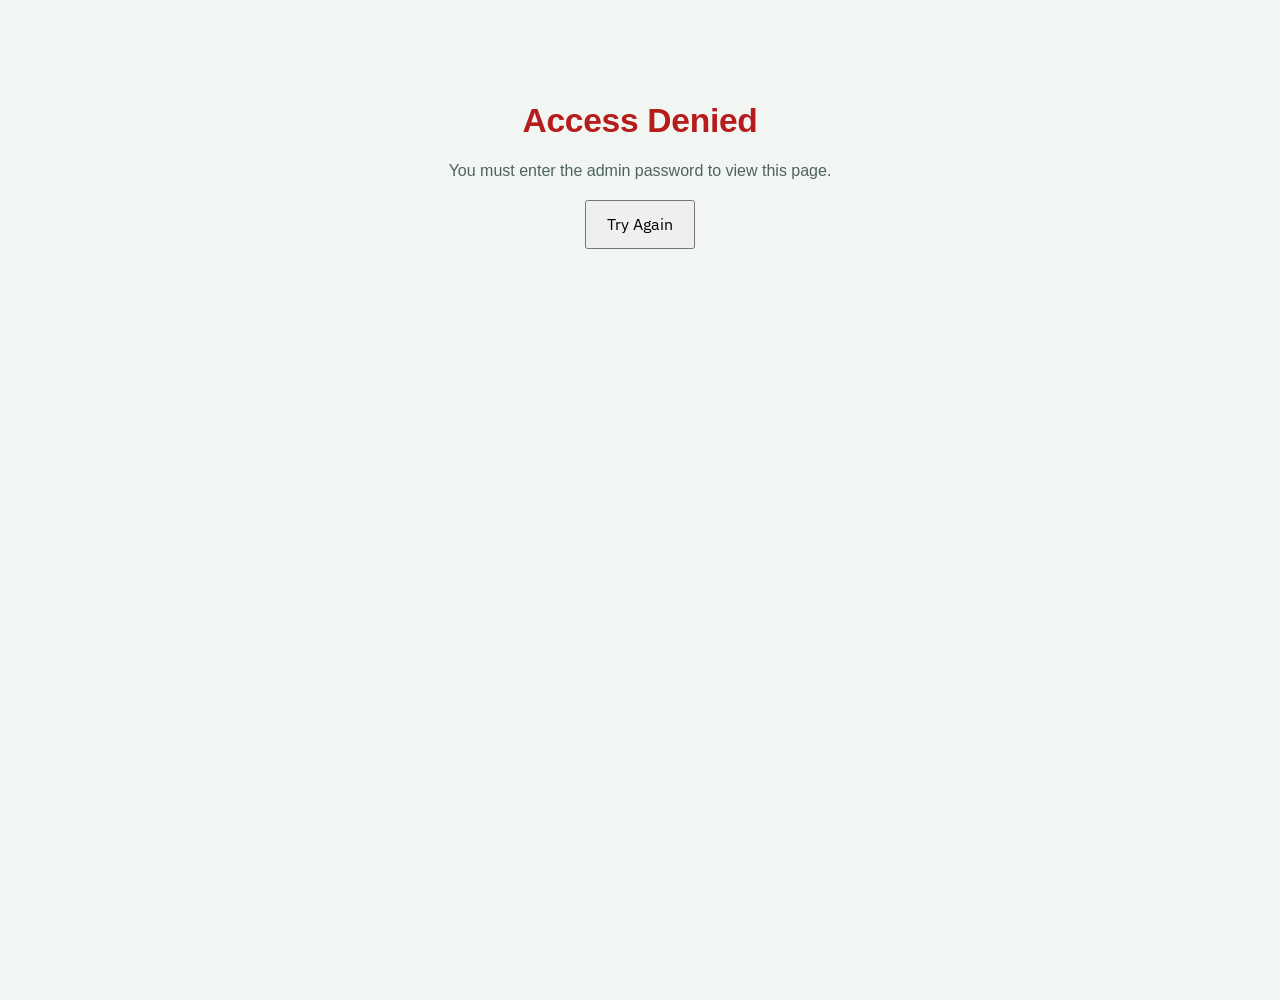
==== admin.html @ ec6393a1 "Initial commit: Galela Frontend" ====
<!DOCTYPE html>
<html lang="en">
<head>
    <meta charset="UTF-8">
    <meta name="viewport" content="width=device-width, initial-scale=1.0">
    <title>Galela Dashboard</title>

    <link rel="preconnect" href="https://fonts.googleapis.com">
    <link rel="preconnect" href="https://fonts.gstatic.com" crossorigin>
    <link rel="stylesheet" href="https://fonts.googleapis.com/css2?family=IBM+Plex+Sans:wght@400;500;600&family=Source+Serif+4:opsz,wght@8..60,600&family=JetBrains+Mono:wght@500&display=swap">

    <link rel="stylesheet" href="style.css">
    <link rel="stylesheet" href="admin.css">
</head>

<body class="dashboard-page">

    <header class="dash-header">
        <div class="dash-container">
            <div>
                <h1 class="dash-title">Galela Dashboard</h1>
                <p class="dash-subtitle">Back-office · form submissions and site analytics</p>
            </div>
            <button id="refresh-btn" class="btn btn-primary" type="button">
                <span class="btn-label">Refresh</span>
            </button>
        </div>
    </header>

    <main class="dash-container">

        <!-- ── Visits ────────────────────────────────── -->
        <section class="dash-section">
            <div class="dash-section-head">
                <h2>Visits <span class="dash-count" id="visits-count">—</span></h2>
            </div>

            <div id="visits-status" class="dash-status" hidden></div>
            <div id="visits-list" class="dash-list"></div>

            <nav class="dash-pagination" data-for="visits">
                <button class="btn btn-outline" data-action="prev" disabled>‹ Prev</button>
                <span class="dash-page-info" id="visits-page-info">—</span>
                <button class="btn btn-outline" data-action="next" disabled>Next ›</button>
            </nav>
        </section>

        <!-- ── Requests ──────────────────────────────── -->
        <section class="dash-section">
            <div class="dash-section-head">
                <h2>Service Requests <span class="dash-count" id="requests-count">—</span></h2>
            </div>

            <div id="requests-status" class="dash-status" hidden></div>
            <div id="requests-list" class="dash-list"></div>

            <nav class="dash-pagination" data-for="requests">
                <button class="btn btn-outline" data-action="prev" disabled>‹ Prev</button>
                <span class="dash-page-info" id="requests-page-info">—</span>
                <button class="btn btn-outline" data-action="next" disabled>Next ›</button>
            </nav>
        </section>

    </main>

    <script src="admin.js"></script>
</body>
</html>
---- style.css ----
/*=====================================
  ROOT VARIABLES
=====================================*/
:root {
    /* Surfaces */
    --paper: #f2f6f2;
    --paper-deep: #e3ebe5;
    --panel: #fafcfa;

    /* Text */
    --ink: #1a2c26;
    --ink-soft: #4e635c;
    --ink-faint: #7e8f88;

    /* Lines */
    --line: #c7d2c8;

    /* Accents */
    --cobalt: #2b4c82;
    --violet: #6C4092;
    --amber: #DE9F3B;
    --clay: #A85F35;

    /* Navbar gradient */
    --nav-blue: #00BFFF;
    --nav-green: #663399;

    /* Navbar tokens */
    --nav-text: #0a1a1f;
    --nav-divider: rgba(0, 0, 0, .15);

    /* Purple glow (used everywhere for consistency) */
    --glow: 200, 162, 255;

    /* Shape */
    --radius: 12px;
    --radius-sm: 6px;
    --radius-lg: 20px;

    /* Layout */
    --container-max: 1400px;
    --container-pad: 1.5rem;
    --nav-row-gap: 0.75rem;

     /* Fonts */
    --font-body: 'Inter', system-ui, -apple-system, 'Segoe UI', sans-serif;
    --font-display: 'Fraunces', Georgia, 'Times New Roman', serif;
    --font-mono: 'JetBrains Mono', ui-monospace, Menlo, monospace;

    /* Brand */
    --brand: #2b4c82;
    --brand-soft: #6C4092;
    --brand-dark: #1c345c;

    /* Line variations */
    --line-strong: #b8c4bd;
    --line-soft: #e5ebe7;

    /* States */
    --success: #2f9e5c;
    --success-dark: #053d1c;
    --danger: #c0392b;
    --danger-dark: #7a1f15;

    /* Motion */
    --dur-fast: .18s;
    --dur-mid: .28s;
    --ease-out: cubic-bezier(.2, .8, .3, 1);
    --ease-bounce: cubic-bezier(.2, .9, .3, 1.15);

    /* Font size for logo (already in file, keep) */
    --logo-size: 58px;

}

/*=====================================
  BASE
=====================================*/
*,
*::before,
*::after {
    box-sizing: border-box;
}

html {
    scroll-padding-top: 120px;
    -webkit-text-size-adjust: 100%;
    scroll-behavior: smooth;
}

body {
    margin: 0;
    background: var(--paper);
    color: var(--ink);
    font-family: 'IBM Plex Sans', system-ui, -apple-system, 'Segoe UI', sans-serif;
    line-height: 1.6;
    font-size: 16px;
    min-height: 100vh;
    -webkit-font-smoothing: antialiased;
    -moz-osx-font-smoothing: grayscale;
}

a {
    text-decoration: none;
    color: inherit;
}

img {
    max-width: 100%;
    height: auto;
    display: block;
}

button {
    font: inherit;
    cursor: pointer;
}

/* Headings */
h1, h2, h3, h4 {
    line-height: 1.25;
    color: var(--ink);
    margin: 0 0 1rem;
    font-weight: 650;
    letter-spacing: -0.3px;
}

h1 { font-size: clamp(1.75rem, 3.5vw, 2.6rem); }
h2 { font-size: clamp(1.5rem, 2.8vw, 2.1rem); }
h3 { font-size: clamp(1.15rem, 2vw, 1.4rem); }
h4 { font-size: 1.05rem; }

p {
    margin: 0 0 1rem;
    color: var(--ink-soft);
}

ul {
    margin: 0 0 1.25rem;
    padding-left: 1.35rem;
}

li {
    margin-bottom: 0.4rem;
    color: var(--ink-soft);
}

strong {
    color: var(--ink);
    font-weight: 650;
}

/*=====================================
  CONTAINER
=====================================*/
.container {
    width: 100%;
    max-width: var(--container-max);
    margin: 0 auto;
    padding-inline: var(--container-pad);
}

/*=====================================
  BUTTONS (global)
=====================================*/
.btn {
    display: inline-flex;
    align-items: center;
    justify-content: center;
    gap: 0.5rem;

    padding: 0.75rem 1.5rem;
    border-radius: 999px;
    font-size: 0.95rem;
    font-weight: 550;
    letter-spacing: 0.2px;
    text-decoration: none;
    border: 1.5px solid transparent;
    cursor: pointer;

    transition:
        transform .2s ease,
        background .25s ease,
        border-color .25s ease,
        box-shadow .3s ease,
        color .25s ease;
}

.btn:hover { transform: translateY(-2px); }
.btn:active { transform: translateY(0); }

.btn:focus-visible {
    outline: 2px solid rgba(var(--glow), .9);
    outline-offset: 4px;
}

.btn-primary {
    background: linear-gradient(135deg, var(--nav-blue), var(--nav-green));
    color: #fff;
    box-shadow: 0 8px 20px rgba(0, 0, 0, .18);
}

.btn-primary:hover {
    box-shadow: 0 12px 28px rgba(0, 0, 0, .25);
    filter: brightness(1.06);
}

.btn-whatsapp {
    background: #25D366;
    color: #fff;
    box-shadow: 0 6px 16px rgba(37, 211, 102, .35);
}

.btn-whatsapp:hover {
    background: #1ebe5a;
    box-shadow: 0 8px 22px rgba(37, 211, 102, .45);
}

.btn-call {
    background: rgba(255, 255, 255, .12);
    color: #fff;
    border-color: rgba(255, 255, 255, .55);
    backdrop-filter: blur(6px);
    -webkit-backdrop-filter: blur(6px);
}

.btn-call:hover {
    background: rgba(255, 255, 255, .22);
    border-color: #fff;
}

/*=====================================
  NAVBAR SHELL
=====================================*/
.navbar {
    position: sticky;
    top: 0;
    z-index: 1000;
    color: var(--nav-text);

    background: linear-gradient(
        90deg,
        var(--nav-blue) 0%,
        #3a7fbe 50%,
        var(--nav-green) 100%
    );

    border-top: 1px solid rgba(255, 255, 255, .35);
    box-shadow:
        0 1px 0 rgba(255, 255, 255, .25) inset,
        0 2px 8px rgba(0, 0, 0, .10);

    transition: background .35s ease, box-shadow .35s ease;
 
}

.navbar.is-scrolled {
    background: rgba(240, 245, 250, .78);
    backdrop-filter: blur(14px) saturate(1.15);
    -webkit-backdrop-filter: blur(14px) saturate(1.15);
    border-top-color: rgba(255, 255, 255, .55);
    box-shadow:
        0 1px 0 rgba(255, 255, 255, .35) inset,
        0 6px 24px rgba(10, 26, 31, .10);
}

.nav-container {
    display: flex;
    flex-direction: column;
    gap: var(--nav-row-gap);
    padding-block: 0.75rem;
}

/*=====================================
  NAV — ROW 1
=====================================*/
.nav-top {
    display: grid;
    grid-template-columns: auto 1fr auto;
    align-items: center;
    gap: 1rem;
}

/* Logo */
.logo-wrapper {
    display: flex;
    flex-direction: column;   /* stack: logo on top, text below */
    align-items: center;
    justify-content: center;
    gap: 0.25rem;
    min-width: 0;
    text-decoration: none;
}


.company-logo {
    height: var(--logo-size, 58px);
    width: auto;
    object-fit: contain;
    flex-shrink: 0;

    /* Blow away the white ring by blending into the navbar */
    mix-blend-mode: lighten;

    /* Boost the logo's own colors so they survive the blend */
    filter: brightness(1.15) contrast(1.1) saturate(1.2);

    border-radius: 0;
    background: transparent;
}

.logo-text {
    font-family: Georgia, 'Times New Roman', serif;
    font-size: clamp(0.85rem, 1.6vw, 1.15rem);
    font-weight: 900;
    letter-spacing: 0.5px;
    white-space: nowrap;
}
.logo-text .g1 {
    background: linear-gradient(180deg, #5fd4ff, #2a8cff);
    -webkit-background-clip: text; background-clip: text;
    color: transparent;
}
.logo-text .g2 {
    background: linear-gradient(180deg, #d58bff, #8a3cff);
    -webkit-background-clip: text; background-clip: text;
    color: transparent;
}

/* Tagline */
.nav-tagline {
    margin: 0;
    text-align: center;
    font-size: clamp(0.95rem, 1.6vw, 1.35rem);
    font-weight: 300;
    font-style: italic;
    color: var(--nav-text);
    overflow: hidden;
    text-overflow: ellipsis;
    white-space: nowrap;
}

.nav-tagline em {
    font-style: italic;
    font-weight: 600;
    color: var(--nav-text);
}

/* Search */
.nav-search {
    position: relative;
    display: flex;
    align-items: center;
    justify-self: end;
    gap: 0.5rem;
    color: var(--nav-text);
}

.nav-search-toggle {
    display: none;
    background: none;
    border: none;
    color: var(--nav-text);
    padding: 6px;
    border-radius: 50%;
    align-items: center;
    justify-content: center;
    transition: background .2s ease, transform .15s ease;
}

.nav-search-toggle:hover {
    background: rgba(0, 0, 0, .08);
    transform: scale(1.05);
}

.nav-search-toggle .icon-close { display: none; }
.nav-search.open .nav-search-toggle .icon-search { display: none; }
.nav-search.open .nav-search-toggle .icon-close  { display: block; }

.nav-search-form {
    display: flex;
    align-items: center;
    position: relative;
}

.nav-search-form input {
    background: transparent;
    border: none;
    border-bottom: 1px solid var(--nav-text);
    color: var(--nav-text);
    padding: 0.4rem 2rem 0.4rem 0.25rem;
    font-size: 0.95rem;
    outline: none;
    width: clamp(140px, 18vw, 220px);
    transition: width .25s ease, border-color .2s ease;
}

.nav-search-form input::placeholder {
    color: var(--nav-text);
    opacity: 0.7;
}

.nav-search-form input:focus {
    width: clamp(180px, 22vw, 280px);
    border-color: var(--nav-text);
    border-bottom-width: 2px;
}

.nav-search-submit {
    position: absolute;
    right: 0;
    background: none;
    border: none;
    color: var(--nav-text);
    display: flex;
    align-items: center;
    padding: 4px;
    transition: transform .15s ease;
}

.nav-search-submit:hover { transform: scale(1.1); }

/*=====================================
  NAV — ROW 2
=====================================*/
.nav-bottom {
    display: flex;
    align-items: center;
    justify-content: space-between;
    gap: 1rem;
    border-top: 1px solid var(--nav-divider);
    padding-top: 0.75rem;
    flex-wrap: wrap;
}

.nav-menu {
    display: flex;
    align-items: center;
    justify-content: space-between;
    flex: 1 1 auto;
    flex-wrap: wrap;
    gap: 0.5rem;
    list-style: none;
    margin: 0;
    padding: 0;
}

.nav-link {
    position: relative;
    display: inline-flex;
    align-items: center;
    justify-content: center;
    gap: 0.35rem;

    padding: 0.55rem 1.1rem;
    border-radius: 999px;
    font-size: 0.95rem;
    font-weight: 550;
    letter-spacing: 0.1px;

    color: var(--nav-text);
    text-decoration: none;
    background: transparent;
    border: 1.5px solid transparent;

    transition:
        background .25s ease,
        border-color .25s ease,
        box-shadow .3s ease,
        color .25s ease,
        transform .2s ease;
}

.nav-link:hover {
    background: rgba(var(--glow), .14);
    border-color: rgba(var(--glow), .55);
    box-shadow:
        0 0 0 1px rgba(var(--glow), .12),
        0 0 16px rgba(var(--glow), .28),
        inset 0 0 10px rgba(var(--glow), .08);
    transform: translateY(-1px);
}

.nav-link:focus-visible {
    outline: 2px solid rgba(var(--glow), .85);
    outline-offset: 3px;
}

.nav-link.active {
    background: rgba(var(--glow), .16);
    border-color: rgba(var(--glow), .6);
    box-shadow:
        0 0 0 1px rgba(var(--glow), .18),
        0 0 18px rgba(var(--glow), .32);
}

.nav-link.active::before {
    content: "";
    position: absolute;
    left: 50%;
    bottom: -6px;
    width: 5px;
    height: 5px;
    border-radius: 50%;
    background: var(--violet);
    box-shadow: 0 0 8px rgba(var(--glow), .8);
    transform: translateX(-50%);
    animation: dot-pop .4s ease;
}

@keyframes dot-pop {
    from { opacity: 0; transform: translateX(-50%) scale(.3); }
    to   { opacity: 1; transform: translateX(-50%) scale(1); }
}

.nav-link::after { content: none; }

/* Caret */
.caret {
    display: inline-block;
    width: 7px;
    height: 7px;
    border-right: 2px solid currentColor;
    border-bottom: 2px solid currentColor;
    transform: rotate(45deg) translateY(-1px);
    margin-left: 2px;
    border-radius: 1px;
    transition: transform .3s cubic-bezier(.2, .8, .3, 1);
    opacity: 0.75;
}

.has-dropdown { position: relative; }

.has-dropdown:hover .caret,
.has-dropdown:focus-within .caret {
    transform: rotate(-135deg) translateY(-1px);
    opacity: 1;
}

/* Dropdown */
.dropdown {
    position: absolute;
    top: calc(100% + 10px);
    left: 50%;
    transform: translate(-50%, 8px);

    min-width: 240px;
    padding: 0.5rem;

    background: rgba(255, 255, 255, .94);
    backdrop-filter: blur(14px);
    -webkit-backdrop-filter: blur(14px);

    color: var(--ink);
    list-style: none;
    margin: 0;

    border-radius: 14px;
    border: 1px solid rgba(var(--glow), .35);
    box-shadow:
        0 18px 40px rgba(10, 26, 31, .18),
        0 0 24px rgba(var(--glow), .25);

    opacity: 0;
    visibility: hidden;
    transition: opacity .25s ease, transform .25s ease, visibility .25s;
    z-index: 20;
}

.has-dropdown:hover .dropdown,
.has-dropdown:focus-within .dropdown {
    opacity: 1;
    visibility: visible;
    transform: translate(-50%, 0);
    animation: dropdown-drop .35s cubic-bezier(.2, .9, .3, 1.15);
}

@keyframes dropdown-drop {
    0%   { transform: translate(-50%, 8px) scale(.96); opacity: 0; }
    60%  { transform: translate(-50%, -2px) scale(1.01); opacity: 1; }
    100% { transform: translate(-50%, 0) scale(1); opacity: 1; }
}

.dropdown::before {
    content: "";
    position: absolute;
    top: -6px;
    left: 50%;
    width: 12px;
    height: 12px;
    background: rgba(255, 255, 255, .94);
    border-left: 1px solid rgba(var(--glow), .35);
    border-top: 1px solid rgba(var(--glow), .35);
    transform: translateX(-50%) rotate(45deg);
    border-radius: 2px 0 0 0;
}

.dropdown a {
    display: block;
    padding: 0.65rem 0.9rem;
    font-size: 0.9rem;
    color: var(--ink-soft);
    border-radius: 8px;
    transition: background .2s ease, color .2s ease, transform .2s ease;
}

.dropdown a:hover {
    background: linear-gradient(135deg, rgba(0, 191, 255, .10), rgba(102, 51, 153, .10));
    color: var(--cobalt);
    transform: translateX(2px);
}

/* Hamburger */
.nav-toggle {
    display: none;
    background: none;
    border: none;
    padding: 0.5rem;
    margin-left: auto;
    color: var(--nav-text);
}

.hamburger,
.hamburger::before,
.hamburger::after {
    display: block;
    width: 26px;
    height: 2px;
    background: var(--nav-text);
    position: relative;
    transition: 0.3s ease;
    border-radius: 2px;
}

.hamburger::before,
.hamburger::after {
    content: "";
    position: absolute;
    left: 0;
    background: var(--nav-text);
}

.hamburger::before { top: -8px; }
.hamburger::after  { top: 8px; }

.nav-toggle[aria-expanded="true"] .hamburger { background: transparent; }
.nav-toggle[aria-expanded="true"] .hamburger::before {
    top: 0;
    transform: rotate(45deg);
}
.nav-toggle[aria-expanded="true"] .hamburger::after {
    top: 0;
    transform: rotate(-45deg);
}

/*=====================================
  HERO
=====================================*/
.hero {
    position: relative;
    min-height: clamp(520px, 82vh, 780px);
    display: flex;
    align-items: center;
    justify-content: center;
    overflow: hidden;
    color: #fff;
    padding-block: clamp(3rem, 7vw, 5rem);
    isolation: isolate;
    text-align: center;
}

.hero-bg-wrap {
    position: absolute;
    inset: 0;
    z-index: -1;
    overflow: hidden;
}

.hero-bg-scrim {
    background:
        radial-gradient(60% 55% at 50% 50%, rgba(12, 24, 48, .55) 0%, rgba(12, 24, 48, 0) 100%),
        linear-gradient(0deg, rgba(12, 24, 48, .25) 0%, rgba(12, 24, 48, 0) 40%);
}
.hero-bg {
    position: absolute;
    inset: 0;
    width: 100%;
    height: 100%;
    object-fit: cover;
    object-position: center;
    display: block;
    background: var(--ink);

    /* Slight zoom for cinematic feel */
    transform: scale(1.03);

    /* Filter softens the video so text stays readable */
    filter: brightness(0.85) saturate(1.05) contrast(1.02);

    /* Avoid video controls flashing on some browsers */
    pointer-events: none;
}


.hero-container {
    position: relative;
    z-index: 1;
    display: block;
    max-width: var(--container-max);
    margin-inline: auto;
    width: 100%;
  
}

.hero-content {
    max-width: 780px;
    margin-inline: auto;
    text-align: center;
}

.hero-title {
    font-family: Georgia, 'Times New Roman', serif;
    font-size: clamp(2rem, 4.8vw, 3.5rem);
    line-height: 1.12;
    font-weight: 600;
    letter-spacing: -0.6px;
    color: #fff;
    margin: 0 auto 1.5rem;
    max-width: 20ch;
    text-shadow: 0 2px 18px rgba(0, 0, 0, .45);
   
  
}

.hero-title em {
    font-style: italic;
    font-weight: 700;
    background: linear-gradient(135deg, #7fdcff 0%, #c8a2ff 100%);
    -webkit-background-clip: text;
    background-clip: text;
    color: transparent;
    -webkit-text-fill-color: transparent;
}

.hero-actions {
    display: flex;
    flex-wrap: wrap;
    justify-content: center;
    gap: 1.25rem;
}

.hero-actions .btn {
   
    background: rgba(255, 255, 255, .06);
    color: #fff;
    border: 1.5px solid rgba(var(--glow), .55);
    box-shadow:
        0 0 0 1px rgba(var(--glow), .15),
        0 0 18px rgba(var(--glow), .28),
        inset 0 0 12px rgba(var(--glow), .08);
    backdrop-filter: blur(8px);
    -webkit-backdrop-filter: blur(8px);
}

.hero-actions .btn:hover {
    background: rgba(var(--glow), .12);
    border-color: rgba(var(--glow), .85);
    box-shadow:
        0 0 0 1px rgba(var(--glow), .25),
        0 0 28px rgba(var(--glow), .45),
        inset 0 0 16px rgba(var(--glow), .14);
}

/* Preserve brand color for WhatsApp inside hero */
.hero-actions .btn-whatsapp {
    background: #25D366;
    border-color: #25D366;
    box-shadow: 0 6px 18px rgba(37, 211, 102, .35);
}

.hero-actions .btn-whatsapp:hover {
    background: #1ebe5a;
    border-color: #1ebe5a;
    box-shadow: 0 8px 24px rgba(37, 211, 102, .5);
}

/*=====================================
  SERVICE STRIP
=====================================*/
.services-strip {
    background: var(--paper);
    padding-block: clamp(2.5rem, 5vw, 4rem);
    position: relative;
}

.services-strip .container {
    transform: translateY(calc(-1 * clamp(1.5rem, 4vw, 3rem)));
    margin-bottom: calc(-1 * clamp(1.5rem, 4vw, 3rem));
}

.hero-services {
    list-style: none;
    margin: 0;
    padding: 0;
    display: grid;
    grid-template-columns: repeat(4, 1fr);
    gap: 1rem;
}

.hero-service {
    display: flex;
    flex-direction: column;
    align-items: flex-start;
    gap: 0.85rem;
    padding: 1.35rem 1.25rem;
    border-radius: var(--radius);
    background: #fff;
    border: 1px solid rgba(0, 0, 0, .05);
    box-shadow:
        0 6px 16px rgba(10, 26, 31, .06),
        0 2px 4px rgba(10, 26, 31, .04);
    transition: transform .25s ease, box-shadow .25s ease;
    text-align: left;
}

.hero-service:hover {
    transform: translateY(-4px);
    box-shadow:
        0 14px 32px rgba(10, 26, 31, .12),
        0 4px 8px rgba(10, 26, 31, .06);
}

.service-icon {
    flex-shrink: 0;
    width: 48px;
    height: 48px;
    border-radius: 12px;
    display: inline-flex;
    align-items: center;
    justify-content: center;
    color: #fff;
    background: linear-gradient(135deg, var(--nav-blue), var(--nav-green));
    box-shadow: 0 8px 18px rgba(0, 0, 0, .15);
}

.hero-service h3 {
    margin: 0 0 0.35rem;
    font-size: 1.02rem;
    font-weight: 650;
    color: var(--ink);
}

.hero-service p {
    margin: 0;
    font-size: 0.88rem;
    line-height: 1.55;
    color: var(--ink-soft);
}

/*=====================================
  PAGE SECTIONS
=====================================*/
.section {
    padding-block: clamp(3rem, 6vw, 5rem);
    background: var(--paper);
}

.section + .section {
    border-top: 1px solid var(--line);
}

.section-intro {
    padding-block: clamp(2rem, 4vw, 3rem);
    background: var(--paper-deep);
}

.section-heading {
    text-align: center;
    margin: 0;
    font-size: clamp(1.8rem, 3.5vw, 2.5rem);
    position: relative;
    padding-bottom: 0.75rem;
}

.section-heading::after {
    content: "";
    position: absolute;
    left: 50%;
    bottom: 0;
    transform: translateX(-50%);
    width: 80px;
    height: 3px;
    border-radius: 2px;
    background: linear-gradient(90deg, var(--nav-blue), var(--nav-green));
}

.section h2 {
    position: relative;
    padding-bottom: 0.75rem;
    margin-bottom: 1.5rem;
}

.section h2::after {
    content: "";
    position: absolute;
    left: 0;
    bottom: 0;
    width: 60px;
    height: 3px;
    border-radius: 2px;
    background: linear-gradient(90deg, var(--nav-blue), var(--nav-green));
}

.section h3 { margin-top: 1.5rem; }

/*=====================================
  SECTION HEADER PATTERN
  (reusable across all sections)
=====================================*/
.section-head {
    max-width: 780px;
    margin: 0 0 clamp(2rem, 4vw, 3rem);
}

.section-eyebrow {
    display: inline-block;
    padding: 0.35rem 0.85rem;
    margin-bottom: 0.85rem;
    font-size: 0.72rem;
    font-weight: 600;
    letter-spacing: 1.3px;
    text-transform: uppercase;
    color: var(--violet);
    background: rgba(var(--glow), .12);
    border: 1px solid rgba(var(--glow), .35);
    border-radius: 999px;
}

.section-title {
    font-size: clamp(1.6rem, 3vw, 2.3rem);
    line-height: 1.15;
    margin: 0 0 0.85rem;
    color: var(--ink);
    position: relative;
}

.section-title::after {
    content: "";
    display: block;
    width: 64px;
    height: 3px;
    border-radius: 2px;
    margin-top: 0.85rem;
    background: linear-gradient(90deg, var(--nav-blue), var(--nav-green));
}

.section-subtitle {
    font-size: 1.02rem;
    line-height: 1.65;
    color: var(--ink-soft);
    margin: 0;
}

/*=====================================
  RESEARCH — SPLIT LAYOUT
=====================================*/
.research-split {
    display: grid;
    grid-template-columns: minmax(0, 5fr) minmax(0, 7fr);
    gap: clamp(2rem, 5vw, 4rem);
    align-items: start;
    margin-bottom: clamp(2.5rem, 5vw, 4rem);
}

/* ---------- Visual (image + overlay quote) ---------- */
.research-visual {
    position: relative;
    margin: 0;
    border-radius: var(--radius-lg);
    overflow: hidden;
    box-shadow:
        0 24px 60px rgba(10, 26, 31, .18),
        0 6px 16px rgba(10, 26, 31, .08);
    aspect-ratio: 4 / 5;
    max-height: 640px;
    position: sticky;
    top: 140px;             /* sticks while scrolling content on desktop */
    align-self: start;
}

.research-visual img {
    width: 100%;
    height: 100%;
    object-fit: cover;
    display: block;
    transition: transform .8s cubic-bezier(.2, .8, .3, 1);
}

.research-visual:hover img {
    transform: scale(1.04);
}

/* Dark gradient overlay so the quote reads */
.research-visual::before {
    content: "";
    position: absolute;
    inset: 0;
    background:
        linear-gradient(
            180deg,
            rgba(10, 26, 31, 0) 40%,
            rgba(10, 26, 31, .55) 70%,
            rgba(10, 26, 31, .88) 100%
        ),
        linear-gradient(
            135deg,
            rgba(0, 191, 255, .08),
            rgba(102, 51, 153, .12)
        );
    z-index: 1;
    pointer-events: none;
}

/* Overlay quote */
.research-visual-quote {
    position: absolute;
    left: 0;
    right: 0;
    bottom: 0;
    padding: clamp(1.25rem, 3vw, 2rem);
    z-index: 2;
    color: #fff;
}

.quote-mark {
    display: block;
    font-family: Georgia, serif;
    font-size: 3rem;
    line-height: 1;
    color: rgba(255, 255, 255, .45);
    margin-bottom: -0.5rem;
}

.research-visual-quote p {
    margin: 0;
    font-family: Georgia, 'Times New Roman', serif;
    font-size: clamp(1.05rem, 1.6vw, 1.35rem);
    line-height: 1.35;
    font-style: italic;
    color: #fff;
    text-shadow: 0 2px 12px rgba(0, 0, 0, .5);
}

.research-visual-quote strong {
    display: block;
    font-style: normal;
    font-weight: 700;
    background: linear-gradient(135deg, #7fdcff, #c8a2ff);
    -webkit-background-clip: text;
    background-clip: text;
    color: transparent;
    -webkit-text-fill-color: transparent;
}

/* ---------- Content ---------- */
.research-content {
    min-width: 0;
}

.research-lead {
    font-size: clamp(1.05rem, 1.5vw, 1.18rem);
    line-height: 1.65;
    color: var(--ink);
    margin: 0 0 1.25rem;
}

.research-lead strong {
    color: var(--cobalt);
    font-weight: 650;
}

.research-content > p {
    line-height: 1.7;
    margin: 0 0 2rem;
    max-width: 60ch;
}

/* ---------- Feature grid ---------- */
.research-features {
    display: grid;
    grid-template-columns: repeat(2, 1fr);
    gap: 0.85rem;
}

.research-feature {
    position: relative;
    padding: 1.1rem 1.15rem;
    background: #fff;
    border-radius: var(--radius);
    border: 1px solid rgba(0, 0, 0, .05);
    box-shadow:
        0 4px 14px rgba(10, 26, 31, .05),
        0 1px 3px rgba(10, 26, 31, .04);
    transition: transform .25s ease, box-shadow .25s ease, border-color .25s ease;
}

.research-feature:hover {
    transform: translateY(-3px);
    border-color: rgba(var(--glow), .45);
    box-shadow:
        0 12px 28px rgba(10, 26, 31, .10),
        0 0 20px rgba(var(--glow), .18);
}

.feature-icon {
    display: inline-flex;
    align-items: center;
    justify-content: center;
    width: 42px;
    height: 42px;
    border-radius: 12px;
    margin-bottom: 0.75rem;
    color: #fff;
    background: linear-gradient(135deg, var(--nav-blue), var(--nav-green));
    box-shadow:
        0 6px 14px rgba(0, 0, 0, .12),
        0 0 14px rgba(var(--glow), .25);
}

.research-feature h4 {
    margin: 0 0 0.3rem;
    font-size: 0.95rem;
    font-weight: 650;
    color: var(--ink);
    letter-spacing: -0.1px;
}

.research-feature p {
    margin: 0;
    font-size: 0.83rem;
    line-height: 1.5;
    color: var(--ink-soft);
}

/*=====================================
  RESEARCH — CTA BAND
=====================================*/
.research-cta-band {
    display: flex;
    align-items: center;
    justify-content: space-between;
    gap: 2rem;
    flex-wrap: wrap;

    padding: clamp(1.5rem, 3vw, 2.25rem) clamp(1.5rem, 4vw, 3rem);
    border-radius: var(--radius-lg);

    background:
        radial-gradient(120% 120% at 0% 0%, rgba(0, 191, 255, .18), transparent 60%),
        radial-gradient(120% 120% at 100% 100%, rgba(102, 51, 153, .20), transparent 60%),
        linear-gradient(135deg, var(--cobalt), var(--violet));

    color: #fff;
    box-shadow:
        0 20px 50px rgba(10, 26, 31, .20),
        0 0 40px rgba(var(--glow), .18);

    position: relative;
    overflow: hidden;
    margin-bottom: clamp(1.5rem, 3vw, 2rem);
}

.research-cta-band::before {
    content: "";
    position: absolute;
    inset: 0;
    background:
        repeating-linear-gradient(
            135deg,
            rgba(255, 255, 255, .03) 0 2px,
            transparent 2px 8px
        );
    pointer-events: none;
}

.research-cta-band .cta-text {
    flex: 1 1 380px;
    min-width: 0;
    position: relative;
    z-index: 1;
}

.research-cta-band h3 {
    margin: 0 0 0.5rem;
    color: #fff;
    font-size: clamp(1.15rem, 2vw, 1.4rem);
    letter-spacing: -0.2px;
}

.research-cta-band p {
    margin: 0;
    color: rgba(255, 255, 255, .88);
    font-size: 0.95rem;
    line-height: 1.6;
    max-width: 60ch;
}

.research-cta-band .btn {
    flex-shrink: 0;
    background: #fff;
    color: var(--cobalt);
    border: none;
    font-weight: 650;
    padding: 0.85rem 1.5rem;
    box-shadow:
        0 8px 22px rgba(0, 0, 0, .2),
        0 0 24px rgba(255, 255, 255, .25);
    position: relative;
    z-index: 1;
}

.research-cta-band .btn:hover {
    background: #fff;
    color: var(--violet);
    box-shadow:
        0 12px 30px rgba(0, 0, 0, .28),
        0 0 32px rgba(255, 255, 255, .35);
    transform: translateY(-2px);
}

/*=====================================
  RESEARCH — NOTE
=====================================*/
.research-note {
    display: flex;
    align-items: flex-start;
    gap: 0.75rem;

    font-size: 0.85rem;
    line-height: 1.55;
    color: var(--ink-faint);

    padding: 1rem 1.15rem;
    background: var(--paper-deep);
    border-left: 3px solid var(--line);
    border-radius: 6px;
    margin: 0;
}

.note-icon {
    flex-shrink: 0;
    font-size: 1.05rem;
    line-height: 1.4;
    color: var(--ink-soft);
}

/*=====================================
  RESEARCH — RESPONSIVE
=====================================*/
@media (max-width: 900px) {
    .research-split {
        grid-template-columns: 1fr;
        gap: 2rem;
    }

    .research-visual {
        position: relative;      /* unsticks on mobile */
        top: auto;
        aspect-ratio: 16 / 10;
        max-height: 420px;
    }

    .research-features {
        grid-template-columns: 1fr 1fr;
    }

    .research-cta-band {
        flex-direction: column;
        align-items: flex-start;
        text-align: left;
    }

    .research-cta-band .btn {
        width: 100%;
        justify-content: center;
    }
}

@media (max-width: 520px) {
    .research-features {
        grid-template-columns: 1fr;
    }

    .research-visual {
        aspect-ratio: 4 / 3;
    }
}

/*=====================================
  TECH — SPLIT LAYOUT
=====================================*/
.tech-split {
    display: grid;
    grid-template-columns: minmax(0, 5fr) minmax(0, 7fr);
    gap: clamp(2rem, 5vw, 4rem);
    align-items: start;
    margin-bottom: clamp(2.5rem, 5vw, 4rem);
}

/* Visual (image + overlay quote) */
.tech-visual {
    position: relative;
    margin: 0;
    border-radius: var(--radius-lg);
    overflow: hidden;
    box-shadow:
        0 24px 60px rgba(10, 26, 31, .18),
        0 6px 16px rgba(10, 26, 31, .08);
    aspect-ratio: 4 / 5;
    max-height: 640px;
    position: sticky;
    top: 140px;
    align-self: start;
}

.tech-visual img {
    width: 100%;
    height: 100%;
    object-fit: cover;
    display: block;
    transition: transform .8s cubic-bezier(.2, .8, .3, 1);
}

.tech-visual:hover img {
    transform: scale(1.04);
}

.tech-visual::before {
    content: "";
    position: absolute;
    inset: 0;
    background:
        linear-gradient(
            180deg,
            rgba(10, 26, 31, 0) 40%,
            rgba(10, 26, 31, .55) 70%,
            rgba(10, 26, 31, .88) 100%
        ),
        linear-gradient(
            135deg,
            rgba(0, 191, 255, .10),
            rgba(102, 51, 153, .14)
        );
    z-index: 1;
    pointer-events: none;
}

.tech-visual-quote {
    position: absolute;
    left: 0;
    right: 0;
    bottom: 0;
    padding: clamp(1.25rem, 3vw, 2rem);
    z-index: 2;
    color: #fff;
}

.tech-visual-quote p {
    margin: 0;
    font-family: Georgia, 'Times New Roman', serif;
    font-size: clamp(1.05rem, 1.6vw, 1.35rem);
    line-height: 1.35;
    font-style: italic;
    color: #fff;
    text-shadow: 0 2px 12px rgba(0, 0, 0, .5);
}

.tech-visual-quote strong {
    display: block;
    font-style: normal;
    font-weight: 700;
    background: linear-gradient(135deg, #7fdcff, #c8a2ff);
    -webkit-background-clip: text;
    background-clip: text;
    color: transparent;
    -webkit-text-fill-color: transparent;
}

/* Content */
.tech-content { min-width: 0; }

.tech-lead {
    font-size: clamp(1.05rem, 1.5vw, 1.18rem);
    line-height: 1.65;
    color: var(--ink);
    margin: 0 0 1.25rem;
}

.tech-lead strong {
    color: var(--cobalt);
    font-weight: 650;
}

.tech-content > p {
    line-height: 1.7;
    margin: 0 0 2rem;
    max-width: 60ch;
}

/* Feature grid */
.tech-features {
    display: grid;
    grid-template-columns: repeat(2, 1fr);
    gap: 0.85rem;
}

.tech-feature {
    position: relative;
    padding: 1.15rem 1.15rem 1.35rem;
    background: #fff;
    border-radius: var(--radius);
    border: 1px solid rgba(0, 0, 0, .05);
    box-shadow:
        0 4px 14px rgba(10, 26, 31, .05),
        0 1px 3px rgba(10, 26, 31, .04);
    transition: transform .25s ease, box-shadow .25s ease, border-color .25s ease;
    display: flex;
    flex-direction: column;
}

.tech-feature:hover {
    transform: translateY(-3px);
    border-color: rgba(var(--glow), .45);
    box-shadow:
        0 12px 28px rgba(10, 26, 31, .10),
        0 0 20px rgba(var(--glow), .18);
}

.tech-feature h4 {
    margin: 0 0 0.3rem;
    font-size: 0.95rem;
    font-weight: 650;
    color: var(--ink);
    letter-spacing: -0.1px;
}

.tech-feature p {
    margin: 0 0 0.75rem;
    font-size: 0.83rem;
    line-height: 1.5;
    color: var(--ink-soft);
    flex: 1 1 auto;
}

/* Price tag */
.feature-price {
    display: inline-flex;
    align-self: flex-start;
    padding: 0.3rem 0.7rem;
    font-size: 0.75rem;
    font-weight: 650;
    letter-spacing: 0.2px;
    color: var(--violet);
    background: rgba(var(--glow), .12);
    border: 1px solid rgba(var(--glow), .30);
    border-radius: 999px;
}

/*=====================================
  TECH — CTA BAND (matches Research)
=====================================*/
.tech-cta-band {
    display: flex;
    align-items: center;
    justify-content: space-between;
    gap: 2rem;
    flex-wrap: wrap;

    padding: clamp(1.5rem, 3vw, 2.25rem) clamp(1.5rem, 4vw, 3rem);
    border-radius: var(--radius-lg);

    background:
        radial-gradient(120% 120% at 0% 0%, rgba(0, 191, 255, .18), transparent 60%),
        radial-gradient(120% 120% at 100% 100%, rgba(102, 51, 153, .20), transparent 60%),
        linear-gradient(135deg, var(--cobalt), var(--violet));

    color: #fff;
    box-shadow:
        0 20px 50px rgba(10, 26, 31, .20),
        0 0 40px rgba(var(--glow), .18);

    position: relative;
    overflow: hidden;
    margin-bottom: clamp(1.5rem, 3vw, 2rem);
}

.tech-cta-band::before {
    content: "";
    position: absolute;
    inset: 0;
    background:
        repeating-linear-gradient(
            135deg,
            rgba(255, 255, 255, .03) 0 2px,
            transparent 2px 8px
        );
    pointer-events: none;
}

.tech-cta-band .cta-text {
    flex: 1 1 380px;
    min-width: 0;
    position: relative;
    z-index: 1;
}

.tech-cta-band h3 {
    margin: 0 0 0.5rem;
    color: #fff;
    font-size: clamp(1.15rem, 2vw, 1.4rem);
    letter-spacing: -0.2px;
}

.tech-cta-band p {
    margin: 0;
    color: rgba(255, 255, 255, .88);
    font-size: 0.95rem;
    line-height: 1.6;
    max-width: 60ch;
}

.tech-cta-band .btn {
    flex-shrink: 0;
    background: #fff;
    color: var(--cobalt);
    border: none;
    font-weight: 650;
    padding: 0.85rem 1.5rem;
    box-shadow:
        0 8px 22px rgba(0, 0, 0, .2),
        0 0 24px rgba(255, 255, 255, .25);
    position: relative;
    z-index: 1;
}

.tech-cta-band .btn:hover {
    background: #fff;
    color: var(--violet);
    box-shadow:
        0 12px 30px rgba(0, 0, 0, .28),
        0 0 32px rgba(255, 255, 255, .35);
    transform: translateY(-2px);
}

/* Note */
.tech-note {
    display: flex;
    align-items: flex-start;
    gap: 0.75rem;

    font-size: 0.85rem;
    line-height: 1.55;
    color: var(--ink-faint);

    padding: 1rem 1.15rem;
    background: var(--paper-deep);
    border-left: 3px solid var(--line);
    border-radius: 6px;
    margin: 0;
}

/*=====================================
  TECH — RESPONSIVE
=====================================*/
@media (max-width: 900px) {
    .tech-split {
        grid-template-columns: 1fr;
        gap: 2rem;
    }

    .tech-visual {
        position: relative;
        top: auto;
        aspect-ratio: 16 / 10;
        max-height: 420px;
    }

    .tech-features {
        grid-template-columns: 1fr 1fr;
    }

    .tech-cta-band {
        flex-direction: column;
        align-items: flex-start;
        text-align: left;
    }

    .tech-cta-band .btn {
        width: 100%;
        justify-content: center;
    }
}

@media (max-width: 520px) {
    .tech-features {
        grid-template-columns: 1fr;
    }

    .tech-visual {
        aspect-ratio: 4 / 3;
    }
}

/*=====================================
  TRANSPORT — SPLIT LAYOUT
=====================================*/
.transport-split {
    display: grid;
    grid-template-columns: minmax(0, 5fr) minmax(0, 7fr);
    gap: clamp(2rem, 5vw, 4rem);
    align-items: start;
    margin-bottom: clamp(2.5rem, 5vw, 4rem);
}

/* ---------- Visual (full-bleed image + overlay quote) ---------- */
.transport-visual {
    position: relative;
    margin: 0;
    border-radius: var(--radius-lg);
    overflow: hidden;
    box-shadow:
        0 24px 60px rgba(10, 26, 31, .18),
        0 6px 16px rgba(10, 26, 31, .08);
    aspect-ratio: 4 / 5;
    max-height: 640px;
    position: sticky;
    top: 140px;
    align-self: start;
}

.transport-visual img {
    width: 100%;
    height: 100%;
    /* Cover = fills frame edge-to-edge, crops as needed */
    object-fit: cover;
    object-position: center;
    display: block;
    transition: transform .8s cubic-bezier(.2, .8, .3, 1);
}

.transport-visual:hover img {
    transform: scale(1.04);
}

/* Overlay gradient + quote */
.transport-visual::before {
    content: "";
    position: absolute;
    inset: 0;
    background:
        linear-gradient(
            180deg,
            rgba(10, 26, 31, 0) 40%,
            rgba(10, 26, 31, .55) 70%,
            rgba(10, 26, 31, .88) 100%
        ),
        linear-gradient(
            135deg,
            rgba(0, 191, 255, .10),
            rgba(102, 51, 153, .14)
        );
    z-index: 1;
    pointer-events: none;
}

.transport-visual-quote {
    position: absolute;
    left: 0;
    right: 0;
    bottom: 0;
    padding: clamp(1.25rem, 3vw, 2rem);
    z-index: 2;
    color: #fff;
}

.transport-visual-quote p {
    margin: 0;
    font-family: Georgia, 'Times New Roman', serif;
    font-size: clamp(1.05rem, 1.6vw, 1.35rem);
    line-height: 1.35;
    font-style: italic;
    color: #fff;
    text-shadow: 0 2px 12px rgba(0, 0, 0, .5);
}

.transport-visual-quote strong {
    display: block;
    font-style: normal;
    font-weight: 700;
    background: linear-gradient(135deg, #7fdcff, #c8a2ff);
    -webkit-background-clip: text;
    background-clip: text;
    color: transparent;
    -webkit-text-fill-color: transparent;
}

/*=====================================
  MAINTENANCE — SPLIT LAYOUT
=====================================*/
.maintenance-split {
    display: grid;
    grid-template-columns: minmax(0, 5fr) minmax(0, 7fr);
    gap: clamp(2rem, 5vw, 4rem);
    align-items: start;
    margin-bottom: clamp(2.5rem, 5vw, 4rem);
}

/* ---------- LEFT: sticky intro image ---------- */
.maintenance-visual {
    position: relative;
    margin: 0;
    border-radius: var(--radius-lg);
    overflow: hidden;
    box-shadow:
        0 24px 60px rgba(10, 26, 31, .18),
        0 6px 16px rgba(10, 26, 31, .08);
    aspect-ratio: 4 / 5;
    max-height: 640px;
    position: sticky;
    top: 140px;
    align-self: start;
}

.maintenance-visual img {
    width: 100%;
    height: 100%;
    object-fit: cover;
    object-position: center;
    display: block;
    transition: transform .8s cubic-bezier(.2, .8, .3, 1);
}

.maintenance-visual:hover img {
    transform: scale(1.04);
}

/* Gradient overlay for quote readability */
.maintenance-visual::before {
    content: "";
    position: absolute;
    inset: 0;
    background:
        linear-gradient(
            180deg,
            rgba(10, 26, 31, 0) 40%,
            rgba(10, 26, 31, .55) 70%,
            rgba(10, 26, 31, .88) 100%
        ),
        linear-gradient(
            135deg,
            rgba(0, 191, 255, .10),
            rgba(102, 51, 153, .14)
        );
    z-index: 1;
    pointer-events: none;
}

/* Overlay quote */
.maintenance-visual-quote {
    position: absolute;
    left: 0;
    right: 0;
    bottom: 0;
    padding: clamp(1.25rem, 3vw, 2rem);
    z-index: 2;
    color: #fff;
}

.maintenance-visual-quote p {
    margin: 0;
    font-family: Georgia, 'Times New Roman', serif;
    font-size: clamp(1.05rem, 1.6vw, 1.35rem);
    line-height: 1.35;
    font-style: italic;
    color: #fff;
    text-shadow: 0 2px 12px rgba(0, 0, 0, .5);
}

.maintenance-visual-quote strong {
    display: block;
    font-style: normal;
    font-weight: 700;
    background: linear-gradient(135deg, #7fdcff, #c8a2ff);
    -webkit-background-clip: text;
    background-clip: text;
    color: transparent;
    -webkit-text-fill-color: transparent;
}

/* ---------- RIGHT: 2×2 sub-service grid ---------- */
.maintenance-content {
    min-width: 0;
}

.maintenance-grid {
    display: grid;
    grid-template-columns: repeat(2, 1fr);
    gap: clamp(0.9rem, 2vw, 1.25rem);
}

.maintenance-card {
    background: #fff;
    border-radius: var(--radius);
    overflow: hidden;
    border: 1px solid rgba(0, 0, 0, .05);
    box-shadow:
        0 6px 20px rgba(10, 26, 31, .06),
        0 2px 4px rgba(10, 26, 31, .04);
    transition: transform .3s ease, box-shadow .3s ease, border-color .3s ease;
    display: flex;
    flex-direction: column;
}

.maintenance-card:hover {
    transform: translateY(-4px);
    border-color: rgba(var(--glow), .40);
    box-shadow:
        0 18px 40px rgba(10, 26, 31, .12),
        0 0 24px rgba(var(--glow), .16);
}

.maintenance-media {
    margin: 0;
    aspect-ratio: 4 / 3;
    overflow: hidden;
    position: relative;
    background: var(--paper-deep);
}

.maintenance-media::after {
    content: "";
    position: absolute;
    inset: 0;
    background: linear-gradient(
        135deg,
        rgba(0, 191, 255, .05),
        rgba(102, 51, 153, .08)
    );
    pointer-events: none;
}

.maintenance-media img {
    width: 100%;
    height: 100%;
    object-fit: cover;
    object-position: center;
    display: block;
    transition: transform .8s cubic-bezier(.2, .8, .3, 1);
}

.maintenance-card:hover .maintenance-media img {
    transform: scale(1.06);
}

.maintenance-body {
    padding: 1rem 1.15rem 1.15rem;
    display: flex;
    flex-direction: column;
    gap: 0.35rem;
    flex: 1 1 auto;
}

.maintenance-body h3 {
    margin: 0;
    font-size: 1rem;
    font-weight: 650;
    color: var(--ink);
    letter-spacing: -0.2px;
}

.maintenance-body p {
    margin: 0;
    font-size: 0.84rem;
    line-height: 1.5;
    color: var(--ink-soft);
}

/*=====================================
  MAINTENANCE — CTA BAND
=====================================*/
.maintenance-cta-band {
    display: flex;
    align-items: center;
    justify-content: space-between;
    gap: 2rem;
    flex-wrap: wrap;

    padding: clamp(1.5rem, 3vw, 2.25rem) clamp(1.5rem, 4vw, 3rem);
    border-radius: var(--radius-lg);

    background:
        radial-gradient(120% 120% at 0% 0%, rgba(0, 191, 255, .18), transparent 60%),
        radial-gradient(120% 120% at 100% 100%, rgba(102, 51, 153, .20), transparent 60%),
        linear-gradient(135deg, var(--cobalt), var(--violet));

    color: #fff;
    box-shadow:
        0 20px 50px rgba(10, 26, 31, .20),
        0 0 40px rgba(var(--glow), .18);

    position: relative;
    overflow: hidden;
    margin-bottom: clamp(1.5rem, 3vw, 2rem);
}

.maintenance-cta-band::before {
    content: "";
    position: absolute;
    inset: 0;
    background:
        repeating-linear-gradient(
            135deg,
            rgba(255, 255, 255, .03) 0 2px,
            transparent 2px 8px
        );
    pointer-events: none;
}

.maintenance-cta-band .cta-text {
    flex: 1 1 380px;
    min-width: 0;
    position: relative;
    z-index: 1;
}

.maintenance-cta-band h3 {
    margin: 0 0 0.5rem;
    color: #fff;
    font-size: clamp(1.15rem, 2vw, 1.4rem);
    letter-spacing: -0.2px;
}

.maintenance-cta-band p {
    margin: 0 0 1rem;
    color: rgba(255, 255, 255, .88);
    font-size: 0.95rem;
    line-height: 1.6;
    max-width: 60ch;
}

/* Small pill tags inside the CTA */
.cta-tags {
    display: flex;
    flex-wrap: wrap;
    gap: 0.4rem;
    list-style: none;
    margin: 0;
    padding: 0;
}

.cta-tags li {
    padding: 0.35rem 0.75rem;
    font-size: 0.78rem;
    font-weight: 550;
    color: #fff;
    background: rgba(255, 255, 255, .12);
    border: 1px solid rgba(255, 255, 255, .28);
    border-radius: 999px;
    margin: 0;
}

.maintenance-cta-band .btn {
    flex-shrink: 0;
    background: #fff;
    color: var(--cobalt);
    border: none;
    font-weight: 650;
    padding: 0.85rem 1.5rem;
    box-shadow:
        0 8px 22px rgba(0, 0, 0, .2),
        0 0 24px rgba(255, 255, 255, .25);
    position: relative;
    z-index: 1;
}

.maintenance-cta-band .btn:hover {
    background: #fff;
    color: var(--violet);
    box-shadow:
        0 12px 30px rgba(0, 0, 0, .28),
        0 0 32px rgba(255, 255, 255, .35);
    transform: translateY(-2px);
}

/* Note */
.maintenance-note {
    display: flex;
    align-items: flex-start;
    gap: 0.75rem;
    font-size: 0.85rem;
    line-height: 1.55;
    color: var(--ink-faint);
    padding: 1rem 1.15rem;
    background: var(--paper-deep);
    border-left: 3px solid var(--line);
    border-radius: 6px;
    margin: 0;
}

/*=====================================
  MAINTENANCE — RESPONSIVE
=====================================*/
@media (max-width: 900px) {
    .maintenance-split {
        grid-template-columns: 1fr;
        gap: 2rem;
    }

    .maintenance-visual {
        position: relative;
        top: auto;
        aspect-ratio: 16 / 10;
        max-height: 420px;
    }

    .maintenance-grid {
        grid-template-columns: 1fr 1fr;
    }

    .maintenance-cta-band {
        flex-direction: column;
        align-items: flex-start;
        text-align: left;
    }

    .maintenance-cta-band .btn {
        width: 100%;
        justify-content: center;
    }
}

@media (max-width: 520px) {
    .maintenance-grid {
        grid-template-columns: 1fr;
    }

    .maintenance-visual {
        aspect-ratio: 4 / 3;
    }
}

/*=====================================
  PROJECTS — GROUPS
=====================================*/
.projects-group {
    margin-bottom: clamp(2.5rem, 5vw, 4rem);
}

.projects-group:last-of-type {
    margin-bottom: clamp(2rem, 4vw, 3rem);
}

/* ---------- Group header ---------- */
.group-head {
    display: flex;
    align-items: flex-start;
    gap: 0.85rem;
    margin-bottom: clamp(1.25rem, 3vw, 2rem);
    padding-bottom: 1rem;
    border-bottom: 1px solid var(--line);
}

.group-icon {
    flex-shrink: 0;
    width: 42px;
    height: 42px;
    border-radius: 12px;
    display: inline-flex;
    align-items: center;
    justify-content: center;
    color: #fff;
    background: linear-gradient(135deg, var(--nav-blue), var(--nav-green));
    box-shadow:
        0 6px 14px rgba(0, 0, 0, .12),
        0 0 14px rgba(var(--glow), .25);
}

.group-title {
    margin: 0 0 0.15rem;
    font-size: clamp(1.1rem, 2vw, 1.3rem);
    font-weight: 650;
    color: var(--ink);
    letter-spacing: -0.2px;
}

.group-sub {
    margin: 0;
    font-size: 0.85rem;
    color: var(--ink-soft);
    line-height: 1.5;
}

/*=====================================
  CREDENTIAL CARD — 3-ENTRY FEATURE
=====================================*/
.credential-card {
    display: grid;
    grid-template-columns: minmax(0, 4fr) minmax(0, 8fr);
    gap: clamp(1.5rem, 4vw, 2.5rem);
    align-items: start;

    background: #fff;
    border-radius: var(--radius-lg);
    overflow: hidden;
    border: 1px solid rgba(0, 0, 0, .05);
    box-shadow:
        0 10px 30px rgba(10, 26, 31, .08),
        0 3px 8px rgba(10, 26, 31, .04);
    padding: clamp(1.25rem, 2.5vw, 1.75rem);
    transition: border-color .3s ease, box-shadow .3s ease;
}

.credential-card:hover {
    border-color: rgba(var(--glow), .40);
    box-shadow:
        0 20px 45px rgba(10, 26, 31, .12),
        0 0 24px rgba(var(--glow), .16);
}

/* ---------- LEFT: sticky image + quote ---------- */
.credential-media {
    position: sticky;
    top: 140px;
    margin: 0;
    border-radius: var(--radius);
    overflow: hidden;
    aspect-ratio: 3 / 4;
    background: var(--paper-deep);
    box-shadow:
        0 8px 22px rgba(10, 26, 31, .08),
        0 2px 6px rgba(10, 26, 31, .04);
}

.credential-media img {
    width: 100%;
    height: 100%;
    object-fit: cover;
    object-position: center;
    display: block;
    transition: transform .8s cubic-bezier(.2, .8, .3, 1);
}

.credential-card:hover .credential-media img {
    transform: scale(1.04);
}

/* Dark gradient + purple tint overlay */
.credential-media::before {
    content: "";
    position: absolute;
    inset: 0;
    background:
        linear-gradient(
            180deg,
            rgba(10, 26, 31, 0) 45%,
            rgba(10, 26, 31, .55) 75%,
            rgba(10, 26, 31, .88) 100%
        ),
        linear-gradient(
            135deg,
            rgba(0, 191, 255, .10),
            rgba(102, 51, 153, .14)
        );
    z-index: 1;
    pointer-events: none;
}

/* Overlay quote */
.credential-visual-quote {
    position: absolute;
    left: 0;
    right: 0;
    bottom: 0;
    padding: clamp(1rem, 2.5vw, 1.5rem);
    z-index: 2;
    color: #fff;
}

.credential-visual-quote p {
    margin: 0;
    font-family: Georgia, 'Times New Roman', serif;
    font-size: clamp(0.95rem, 1.4vw, 1.15rem);
    line-height: 1.35;
    font-style: italic;
    color: #fff;
    text-shadow: 0 2px 12px rgba(0, 0, 0, .5);
}

.credential-visual-quote strong {
    display: block;
    font-style: normal;
    font-weight: 700;
    background: linear-gradient(135deg, #7fdcff, #c8a2ff);
    -webkit-background-clip: text;
    background-clip: text;
    color: transparent;
    -webkit-text-fill-color: transparent;
}

/* ---------- RIGHT: credential list ---------- */
.credential-list {
    display: flex;
    flex-direction: column;
    gap: clamp(1.25rem, 3vw, 1.75rem);
    min-width: 0;
}

.credential-entry {
    position: relative;
    display: flex;
    flex-direction: column;
    gap: 0.6rem;
    padding-bottom: clamp(1.25rem, 3vw, 1.75rem);
    border-bottom: 1px solid var(--line);
}

.credential-entry:last-child {
    padding-bottom: 0;
    border-bottom: none;
}

/* Colored glow dot before each entry (desktop only) */
.credential-entry::before {
    content: "";
    position: absolute;
    left: -1rem;
    top: 0.6rem;
    width: 8px;
    height: 8px;
    border-radius: 50%;
    background: linear-gradient(135deg, var(--nav-blue), var(--nav-green));
    box-shadow: 0 0 10px rgba(var(--glow), .55);
    display: none;
}

.credential-entry h3 {
    margin: 0;
    font-size: clamp(1.05rem, 1.8vw, 1.25rem);
    line-height: 1.3;
    letter-spacing: -0.2px;
    color: var(--ink);
    font-weight: 650;
}

.credential-entry p {
    margin: 0;
    font-size: 0.92rem;
    line-height: 1.6;
    color: var(--ink-soft);
    max-width: 62ch;
}

/* Show dot when there's room */
@media (min-width: 901px) {
    .credential-entry {
        padding-left: 1rem;
    }
    .credential-entry::before {
        display: block;
    }
}

/*=====================================
  WEBSITE GRID
=====================================*/
.website-grid {
    display: grid;
    grid-template-columns: repeat(3, 1fr);
    gap: clamp(1rem, 2.5vw, 1.5rem);
}

.website-card {
    display: flex;
    flex-direction: column;
    background: #fff;
    border-radius: var(--radius);
    overflow: hidden;
    border: 1px solid rgba(0, 0, 0, .05);
    box-shadow:
        0 6px 20px rgba(10, 26, 31, .06),
        0 2px 4px rgba(10, 26, 31, .04);
    transition: transform .3s ease, box-shadow .3s ease, border-color .3s ease;
}

.website-card:hover {
    transform: translateY(-4px);
    border-color: rgba(var(--glow), .40);
    box-shadow:
        0 18px 40px rgba(10, 26, 31, .12),
        0 0 24px rgba(var(--glow), .16);
}

/* In-progress cards get an amber-tinted border + glow */
.website-card.is-in-progress {
    border-color: rgba(222, 159, 59, .35);
}

.website-card.is-in-progress:hover {
    border-color: rgba(222, 159, 59, .60);
    box-shadow:
        0 18px 40px rgba(10, 26, 31, .12),
        0 0 24px rgba(222, 159, 59, .20);
}

/* ---------- Media ---------- */
.website-media {
    margin: 0;
    aspect-ratio: 16 / 10;
    overflow: hidden;
    position: relative;
    background: var(--paper-deep);
}

.website-media::after {
    content: "";
    position: absolute;
    inset: 0;
    background: linear-gradient(
        135deg,
        rgba(0, 191, 255, .05),
        rgba(102, 51, 153, .08)
    );
    pointer-events: none;
    z-index: 1;
}

.website-media img {
    width: 100%;
    height: 100%;
    object-fit: cover;
    object-position: center;
    display: block;
    transition: transform .8s cubic-bezier(.2, .8, .3, 1);
}

.website-card:hover .website-media img {
    transform: scale(1.06);
}

/* ---------- Status badges ---------- */
.status-badge {
    position: absolute;
    top: 0.75rem;
    right: 0.75rem;
    z-index: 2;
    padding: 0.35rem 0.75rem;
    font-size: 0.7rem;
    font-weight: 650;
    letter-spacing: 0.9px;
    text-transform: uppercase;
    border-radius: 999px;
    border: 1px solid rgba(0, 0, 0, .08);
    box-shadow: 0 4px 12px rgba(0, 0, 0, .18);
    backdrop-filter: blur(6px);
    -webkit-backdrop-filter: blur(6px);
}

/* In Progress — amber */
.status-badge:not(.is-live) {
    color: #4a2c00;
    background: linear-gradient(135deg, #ffd48a, var(--amber));
}

/* Live — green */
.status-badge.is-live {
    color: #053d1c;
    background: linear-gradient(135deg, #9fe6b3, #4bb76a);
}

/* ---------- Body ---------- */
.website-body {
    padding: 1.15rem 1.25rem 1.35rem;
    display: flex;
    flex-direction: column;
    gap: 0.6rem;
    flex: 1 1 auto;
}

.website-body h3 {
    margin: 0;
    font-size: 1.05rem;
    line-height: 1.3;
    letter-spacing: -0.2px;
    color: var(--ink);
    font-weight: 650;
}

.website-body p {
    margin: 0;
    font-size: 0.87rem;
    line-height: 1.55;
    color: var(--ink-soft);
    flex: 1 1 auto;
}

/*=====================================
  SHARED — TAG + INLINE LINK
=====================================*/
.project-tag {
    display: inline-flex;
    align-self: flex-start;
    padding: 0.3rem 0.75rem;
    font-size: 0.68rem;
    font-weight: 600;
    letter-spacing: 0.9px;
    text-transform: uppercase;
    color: var(--violet);
    background: rgba(var(--glow), .12);
    border-radius: 999px;
}

.link-inline {
    display: inline-flex;
    align-items: center;
    gap: 0.35rem;
    align-self: flex-start;
    margin-top: 0.25rem;
    font-size: 0.85rem;
    font-weight: 600;
    color: var(--cobalt);
    border-bottom: 1px solid transparent;
    transition: color .2s ease, border-color .2s ease, gap .2s ease;
}

.link-inline:hover {
    color: var(--violet);
    border-bottom-color: currentColor;
    gap: 0.55rem;
}

.link-inline svg {
    transition: transform .2s ease;
}

.link-inline:hover svg {
    transform: translateX(2px);
}

/* Muted / disabled state */
.link-inline.is-muted {
    color: var(--ink-faint);
    cursor: default;
    font-weight: 550;
    letter-spacing: 0.2px;
}

.link-inline.is-muted:hover {
    color: var(--ink-faint);
    border-bottom-color: transparent;
    gap: 0.35rem;
}

/*=====================================
  PROJECTS — CTA BAND
=====================================*/
.projects-cta-band {
    display: flex;
    align-items: center;
    justify-content: space-between;
    gap: 2rem;
    flex-wrap: wrap;

    padding: clamp(1.5rem, 3vw, 2.25rem) clamp(1.5rem, 4vw, 3rem);
    border-radius: var(--radius-lg);

    background:
        radial-gradient(120% 120% at 0% 0%, rgba(0, 191, 255, .18), transparent 60%),
        radial-gradient(120% 120% at 100% 100%, rgba(102, 51, 153, .20), transparent 60%),
        linear-gradient(135deg, var(--cobalt), var(--violet));

    color: #fff;
    box-shadow:
        0 20px 50px rgba(10, 26, 31, .20),
        0 0 40px rgba(var(--glow), .18);

    position: relative;
    overflow: hidden;
}

.projects-cta-band::before {
    content: "";
    position: absolute;
    inset: 0;
    background:
        repeating-linear-gradient(
            135deg,
            rgba(255, 255, 255, .03) 0 2px,
            transparent 2px 8px
        );
    pointer-events: none;
}

.projects-cta-band .cta-text {
    flex: 1 1 380px;
    min-width: 0;
    position: relative;
    z-index: 1;
}

.projects-cta-band h3 {
    margin: 0 0 0.5rem;
    color: #fff;
    font-size: clamp(1.15rem, 2vw, 1.4rem);
    letter-spacing: -0.2px;
}

.projects-cta-band p {
    margin: 0;
    color: rgba(255, 255, 255, .88);
    font-size: 0.95rem;
    line-height: 1.6;
    max-width: 60ch;
}

.projects-cta-band .btn {
    flex-shrink: 0;
    background: #fff;
    color: var(--cobalt);
    border: none;
    font-weight: 650;
    padding: 0.85rem 1.5rem;
    box-shadow:
        0 8px 22px rgba(0, 0, 0, .2),
        0 0 24px rgba(255, 255, 255, .25);
    position: relative;
    z-index: 1;
}

.projects-cta-band .btn:hover {
    background: #fff;
    color: var(--violet);
    box-shadow:
        0 12px 30px rgba(0, 0, 0, .28),
        0 0 32px rgba(255, 255, 255, .35);
    transform: translateY(-2px);
}

/*=====================================
  PROJECTS — RESPONSIVE
=====================================*/
@media (max-width: 1100px) {
    .website-grid {
        grid-template-columns: repeat(2, 1fr);
    }

    .website-card:last-child {
        grid-column: 1 / -1;
        max-width: 520px;
    }
}

@media (max-width: 900px) {
    .credential-card {
        grid-template-columns: 1fr;
        gap: 1.25rem;
    }

    .credential-media {
        position: relative;   /* unsticky on mobile */
        top: auto;
        aspect-ratio: 16 / 10;
    }

    .credential-list {
        gap: 1.5rem;
    }

    .projects-cta-band {
        flex-direction: column;
        align-items: flex-start;
        text-align: left;
    }

    .projects-cta-band .btn {
        width: 100%;
        justify-content: center;
    }
}

@media (max-width: 600px) {
    .website-grid {
        grid-template-columns: 1fr;
    }

    .website-card:last-child {
        max-width: none;
    }

    .credential-card {
        padding: 1rem;
    }
}

/*=====================================
  PROJECTS — REDUCED MOTION
=====================================*/
@media (prefers-reduced-motion: reduce) {
    .credential-media img,
    .website-media img,
    .website-card,
    .credential-card {
        transition: none;
        transform: none;
    }
}

/*=====================================
  ABOUT — SPLIT LAYOUT (Founder)
=====================================*/
.about-split {
    display: grid;
    grid-template-columns: minmax(0, 5fr) minmax(0, 7fr);
    gap: clamp(2rem, 5vw, 4rem);
    align-items: center;
    margin-bottom: clamp(2.5rem, 5vw, 4rem);
}

.about-visual {
    position: relative;
    margin: 0;
    border-radius: var(--radius-lg);
    overflow: hidden;
    box-shadow:
        0 24px 60px rgba(10, 26, 31, .18),
        0 6px 16px rgba(10, 26, 31, .08);
    aspect-ratio: 4 / 5;
    max-height: 560px;
    background: var(--paper-deep);
}

.about-visual img {
    width: 100%;
    height: 100%;
    object-fit: cover;
    object-position: center;
    display: block;
    transition: transform .8s cubic-bezier(.2, .8, .3, 1);
}

.about-visual:hover img {
    transform: scale(1.03);
}

.about-visual::before {
    content: "";
    position: absolute;
    inset: 0;
    background:
        linear-gradient(
            180deg,
            rgba(10, 26, 31, 0) 45%,
            rgba(10, 26, 31, .55) 75%,
            rgba(10, 26, 31, .88) 100%
        ),
        linear-gradient(
            135deg,
            rgba(0, 191, 255, .10),
            rgba(102, 51, 153, .14)
        );
    z-index: 1;
    pointer-events: none;
}

.about-visual-quote {
    position: absolute;
    left: 0;
    right: 0;
    bottom: 0;
    padding: clamp(1.25rem, 3vw, 2rem);
    z-index: 2;
    color: #fff;
}

.about-visual-quote p {
    margin: 0;
    font-family: Georgia, 'Times New Roman', serif;
    font-size: clamp(1.05rem, 1.6vw, 1.35rem);
    line-height: 1.35;
    font-style: italic;
    color: #fff;
    text-shadow: 0 2px 12px rgba(0, 0, 0, .5);
}

.about-visual-quote strong {
    display: block;
    font-style: normal;
    font-weight: 700;
    background: linear-gradient(135deg, #7fdcff, #c8a2ff);
    -webkit-background-clip: text;
    background-clip: text;
    color: transparent;
    -webkit-text-fill-color: transparent;
}

/* Content */
.about-content {
    min-width: 0;
    display: flex;
    flex-direction: column;
    gap: 0.85rem;
}

.about-name {
    margin: 0;
    font-size: clamp(1.5rem, 2.8vw, 2rem);
    letter-spacing: -0.4px;
    color: var(--ink);
    font-weight: 650;
    line-height: 1.15;
}

.about-lead {
    font-size: clamp(1rem, 1.4vw, 1.12rem);
    line-height: 1.65;
    color: var(--ink);
    margin: 0;
}

.about-lead strong {
    color: var(--cobalt);
    font-weight: 650;
}

.about-content > p {
    line-height: 1.7;
    margin: 0;
    max-width: 62ch;
}

.about-content > p strong {
    color: var(--violet);
    font-weight: 650;
}

/*=====================================
  ABOUT — CREDENTIALS TRIO
=====================================*/
.about-credentials {
    display: grid;
    grid-template-columns: repeat(3, 1fr);
    gap: clamp(1rem, 2.5vw, 1.5rem);
    margin-bottom: clamp(2.5rem, 5vw, 4rem);
}

.about-cred {
    background: #fff;
    border-radius: var(--radius);
    padding: clamp(1.25rem, 2.5vw, 1.6rem);
    border: 1px solid rgba(0, 0, 0, .05);
    box-shadow:
        0 6px 20px rgba(10, 26, 31, .06),
        0 2px 4px rgba(10, 26, 31, .04);
    transition: transform .25s ease, box-shadow .25s ease, border-color .25s ease;
}

.about-cred:hover {
    transform: translateY(-3px);
    border-color: rgba(var(--glow), .40);
    box-shadow:
        0 14px 32px rgba(10, 26, 31, .10),
        0 0 20px rgba(var(--glow), .16);
}

.about-cred-icon {
    display: inline-flex;
    align-items: center;
    justify-content: center;
    width: 42px;
    height: 42px;
    border-radius: 12px;
    margin-bottom: 0.85rem;
    color: #fff;
    background: linear-gradient(135deg, var(--nav-blue), var(--nav-green));
    box-shadow:
        0 6px 14px rgba(0, 0, 0, .12),
        0 0 14px rgba(var(--glow), .25);
}

.about-cred h4 {
    margin: 0 0 0.65rem;
    font-size: 0.95rem;
    font-weight: 650;
    letter-spacing: 0.3px;
    text-transform: uppercase;
    color: var(--ink);
}

.about-cred ul {
    margin: 0;
    padding: 0;
    list-style: none;
    display: flex;
    flex-direction: column;
    gap: 0.5rem;
}

.about-cred li {
    font-size: 0.85rem;
    line-height: 1.5;
    color: var(--ink-soft);
    padding-left: 0.85rem;
    position: relative;
    margin: 0;
}

.about-cred li::before {
    content: "";
    position: absolute;
    left: 0;
    top: 0.6em;
    width: 6px;
    height: 6px;
    border-radius: 50%;
    background: linear-gradient(135deg, var(--nav-blue), var(--nav-green));
}

.about-cred li strong {
    color: var(--ink);
    font-weight: 650;
}

/*=====================================
  ABOUT — WHAT WE DO STRIP
=====================================*/
.about-services {
    margin-bottom: clamp(2.5rem, 5vw, 4rem);
    padding: clamp(1.5rem, 3vw, 2rem);
    border-radius: var(--radius-lg);
    background:
        radial-gradient(120% 120% at 0% 0%, rgba(0, 191, 255, .08), transparent 60%),
        radial-gradient(120% 120% at 100% 100%, rgba(102, 51, 153, .10), transparent 60%),
        var(--paper);
    border: 1px solid rgba(var(--glow), .18);
}

.about-services-title {
    margin: 0 0 1rem;
    font-size: 0.8rem;
    font-weight: 650;
    letter-spacing: 1.4px;
    text-transform: uppercase;
    color: var(--violet);
}

.about-services-grid {
    display: grid;
    grid-template-columns: repeat(4, 1fr);
    gap: 1rem;
    list-style: none;
    margin: 0;
    padding: 0;
}

.about-services-grid li {
    display: flex;
    align-items: center;
    gap: 0.6rem;
    font-size: 0.92rem;
    font-weight: 550;
    color: var(--ink);
    margin: 0;
}

.about-service-dot {
    flex-shrink: 0;
    width: 8px;
    height: 8px;
    border-radius: 50%;
    background: linear-gradient(135deg, var(--nav-blue), var(--nav-green));
    box-shadow: 0 0 10px rgba(var(--glow), .55);
}

/*=====================================
  ABOUT — MISSION & VISION
=====================================*/
.about-mv {
    display: grid;
    grid-template-columns: repeat(2, 1fr);
    gap: clamp(1.25rem, 3vw, 1.75rem);
    margin-bottom: clamp(2.5rem, 5vw, 4rem);
}

.about-mv-card {
    position: relative;
    padding: clamp(1.5rem, 3vw, 2rem);
    border-radius: var(--radius-lg);
    background: #fff;
    border: 1px solid rgba(0, 0, 0, .05);
    box-shadow:
        0 10px 30px rgba(10, 26, 31, .06),
        0 3px 8px rgba(10, 26, 31, .04);
    transition: transform .3s ease, box-shadow .3s ease, border-color .3s ease;
    overflow: hidden;
}

.about-mv-card:hover {
    transform: translateY(-3px);
    border-color: rgba(var(--glow), .40);
    box-shadow:
        0 20px 45px rgba(10, 26, 31, .10),
        0 0 24px rgba(var(--glow), .16);
}

/* Left-edge accent stripe */
.about-mv-card::before {
    content: "";
    position: absolute;
    top: 0;
    left: 0;
    width: 5px;
    height: 100%;
    border-radius: 0 4px 4px 0;
}

.about-mv-card.is-mission::before {
    background: linear-gradient(180deg, var(--nav-blue), var(--cobalt));
}

.about-mv-card.is-vision::before {
    background: linear-gradient(180deg, var(--violet), var(--nav-green));
}

.about-mv-icon {
    display: inline-flex;
    align-items: center;
    justify-content: center;
    width: 52px;
    height: 52px;
    border-radius: 14px;
    margin-bottom: 1rem;
    background: rgba(var(--glow), .10);
    border: 1px solid rgba(var(--glow), .25);
}

.about-mv-icon img {
    width: 30px;
    height: 30px;
    object-fit: contain;
    display: block;
}

.about-mv-card h3 {
    margin: 0 0 0.75rem;
    font-size: clamp(1.15rem, 2vw, 1.35rem);
    color: var(--ink);
    letter-spacing: -0.2px;
}

.about-mv-card p {
    margin: 0 0 1.25rem;
    font-size: 0.95rem;
    line-height: 1.65;
    color: var(--ink-soft);
}

.about-mv-tags {
    display: flex;
    flex-wrap: wrap;
    gap: 0.4rem;
    list-style: none;
    margin: 0;
    padding: 0;
}

.about-mv-tags li {
    padding: 0.35rem 0.75rem;
    font-size: 0.75rem;
    font-weight: 600;
    letter-spacing: 0.3px;
    color: var(--violet);
    background: rgba(var(--glow), .12);
    border: 1px solid rgba(var(--glow), .30);
    border-radius: 999px;
    margin: 0;
}

/*=====================================
  ABOUT — CTA BAND
=====================================*/
.about-cta-band {
    display: flex;
    align-items: center;
    justify-content: space-between;
    gap: 2rem;
    flex-wrap: wrap;

    padding: clamp(1.5rem, 3vw, 2.25rem) clamp(1.5rem, 4vw, 3rem);
    border-radius: var(--radius-lg);

    background:
        radial-gradient(120% 120% at 0% 0%, rgba(0, 191, 255, .18), transparent 60%),
        radial-gradient(120% 120% at 100% 100%, rgba(102, 51, 153, .20), transparent 60%),
        linear-gradient(135deg, var(--cobalt), var(--violet));

    color: #fff;
    box-shadow:
        0 20px 50px rgba(10, 26, 31, .20),
        0 0 40px rgba(var(--glow), .18);

    position: relative;
    overflow: hidden;
}

.about-cta-band::before {
    content: "";
    position: absolute;
    inset: 0;
    background:
        repeating-linear-gradient(
            135deg,
            rgba(255, 255, 255, .03) 0 2px,
            transparent 2px 8px
        );
    pointer-events: none;
}

.about-cta-band .cta-text {
    flex: 1 1 380px;
    min-width: 0;
    position: relative;
    z-index: 1;
}

.about-cta-band h3 {
    margin: 0 0 0.5rem;
    color: #fff;
    font-size: clamp(1.15rem, 2vw, 1.4rem);
    letter-spacing: -0.2px;
}

.about-cta-band p {
    margin: 0;
    color: rgba(255, 255, 255, .88);
    font-size: 0.95rem;
    line-height: 1.6;
    max-width: 60ch;
}

.about-cta-band .btn {
    flex-shrink: 0;
    background: #fff;
    color: var(--cobalt);
    border: none;
    font-weight: 650;
    padding: 0.85rem 1.5rem;
    box-shadow:
        0 8px 22px rgba(0, 0, 0, .2),
        0 0 24px rgba(255, 255, 255, .25);
    position: relative;
    z-index: 1;
}

.about-cta-band .btn:hover {
    background: #fff;
    color: var(--violet);
    box-shadow:
        0 12px 30px rgba(0, 0, 0, .28),
        0 0 32px rgba(255, 255, 255, .35);
    transform: translateY(-2px);
}

/*=====================================
  PARTNERS
=====================================*/
.partners-grid {
    display: grid;
    grid-template-columns: repeat(2, 1fr);
    gap: clamp(1.25rem, 3vw, 1.75rem);
}

.partner-card {
    display: flex;
    align-items: flex-start;
    gap: 1.25rem;
    padding: clamp(1.25rem, 2.5vw, 1.75rem);
    background: #fff;
    border-radius: var(--radius-lg);
    border: 1px solid rgba(0, 0, 0, .05);
    box-shadow:
        0 8px 24px rgba(10, 26, 31, .06),
        0 2px 6px rgba(10, 26, 31, .04);
    transition: transform .3s ease, box-shadow .3s ease, border-color .3s ease;
}

.partner-card:hover {
    transform: translateY(-3px);
    border-color: rgba(var(--glow), .40);
    box-shadow:
        0 18px 40px rgba(10, 26, 31, .12),
        0 0 24px rgba(var(--glow), .16);
}

/* The "become a partner" card is subtler */
.partner-card.is-cta {
    background: linear-gradient(
        135deg,
        rgba(0, 191, 255, .05),
        rgba(102, 51, 153, .06)
    );
    border: 1.5px dashed rgba(var(--glow), .45);
}

.partner-card.is-cta:hover {
    border-style: solid;
    border-color: rgba(var(--glow), .65);
}

/* ---------- Partner logo tile ---------- */
.partner-logo {
    flex-shrink: 0;
    width: 64px;
    height: 64px;
    border-radius: 16px;
    overflow: hidden;

    display: inline-flex;
    align-items: center;
    justify-content: center;

    /* Neutral background — the logo image sits on top */
    background: #fff;
    border: 1px solid rgba(0, 0, 0, .06);

    box-shadow:
        0 8px 20px rgba(10, 26, 31, .08),
        0 2px 6px rgba(10, 26, 31, .04);
}

/* The logo image fills the tile cleanly */
.partner-logo img {
    width: 100%;
    height: 100%;
    object-fit: contain;      /* keeps the full logo visible, no cropping */
    padding: 8px;              /* small breathing space so it doesn't touch edges */
    display: block;
}

/* Placeholder variant — still used by the "Next Partner Is You" card */
.partner-logo.is-placeholder {
    background: rgba(var(--glow), .10);
    border: 1.5px dashed rgba(var(--glow), .55);
    box-shadow: none;
    color: var(--violet);
}

.partner-logo.is-placeholder .partner-logo-fallback {
    font-family: Georgia, 'Times New Roman', serif;
    font-size: 2rem;
    font-weight: 400;
    line-height: 1;
    color: var(--violet);
}
.partner-body {
    min-width: 0;
    display: flex;
    flex-direction: column;
    gap: 0.6rem;
}

.partner-body h3 {
    margin: 0;
    font-size: clamp(1.05rem, 1.8vw, 1.2rem);
    line-height: 1.3;
    letter-spacing: -0.2px;
    color: var(--ink);
    font-weight: 650;
}

.partner-body h3 a {
    color: var(--cobalt);
    border-bottom: 1px solid transparent;
    transition: color .2s ease, border-color .2s ease;
}

.partner-body h3 a:hover {
    color: var(--violet);
    border-bottom-color: currentColor;
}

.partner-body p {
    margin: 0;
    font-size: 0.9rem;
    line-height: 1.6;
    color: var(--ink-soft);
}

/*=====================================
  ABOUT & PARTNERS — RESPONSIVE
=====================================*/
@media (max-width: 1100px) {
    .about-credentials {
        grid-template-columns: repeat(2, 1fr);
    }
    .about-credentials .about-cred:last-child {
        grid-column: 1 / -1;
    }
    .about-services-grid {
        grid-template-columns: repeat(2, 1fr);
    }
}

@media (max-width: 900px) {
    .about-split {
        grid-template-columns: 1fr;
        gap: 1.75rem;
    }

    .about-visual {
        aspect-ratio: 16 / 10;
        max-height: 420px;
    }

    .about-services-grid {
        grid-template-columns: 1fr 1fr;
    }

    .about-mv {
        grid-template-columns: 1fr;
    }

    .about-cta-band {
        flex-direction: column;
        align-items: flex-start;
        text-align: left;
    }

    .about-cta-band .btn {
        width: 100%;
        justify-content: center;
    }

    .partners-grid {
        grid-template-columns: 1fr;
    }
}

@media (max-width: 600px) {
    .about-credentials {
        grid-template-columns: 1fr;
    }
    .about-credentials .about-cred:last-child {
        grid-column: auto;
    }

    .about-services-grid {
        grid-template-columns: 1fr;
    }

    .partner-card {
        flex-direction: column;
        align-items: flex-start;
    }
}

/*=====================================
  ABOUT & PARTNERS — REDUCED MOTION
=====================================*/
@media (prefers-reduced-motion: reduce) {
    .about-visual img,
    .about-cred,
    .about-mv-card,
    .partner-card {
        transition: none;
        transform: none;
    }
}

/* ---------- Content ---------- */
.transport-content { min-width: 0; }

.transport-lead {
    font-size: clamp(1.05rem, 1.5vw, 1.18rem);
    line-height: 1.65;
    color: var(--ink);
    margin: 0 0 1.25rem;
}

.transport-lead strong {
    color: var(--cobalt);
    font-weight: 650;
}

.transport-content > p {
    line-height: 1.7;
    margin: 0 0 2rem;
    max-width: 60ch;
}

/* ---------- Feature grid ---------- */
.transport-features {
    display: grid;
    grid-template-columns: repeat(2, 1fr);
    gap: 0.85rem;
}

.transport-feature {
    position: relative;
    padding: 1.15rem 1.15rem 1.25rem;
    background: #fff;
    border-radius: var(--radius);
    border: 1px solid rgba(0, 0, 0, .05);
    box-shadow:
        0 4px 14px rgba(10, 26, 31, .05),
        0 1px 3px rgba(10, 26, 31, .04);
    transition: transform .25s ease, box-shadow .25s ease, border-color .25s ease;
}

.transport-feature:hover {
    transform: translateY(-3px);
    border-color: rgba(var(--glow), .45);
    box-shadow:
        0 12px 28px rgba(10, 26, 31, .10),
        0 0 20px rgba(var(--glow), .18);
}

.transport-feature h4 {
    margin: 0 0 0.3rem;
    font-size: 0.95rem;
    font-weight: 650;
    color: var(--ink);
    letter-spacing: -0.1px;
}

.transport-feature p {
    margin: 0;
    font-size: 0.83rem;
    line-height: 1.5;
    color: var(--ink-soft);
}

/*=====================================
  TRANSPORT — CTA BAND
=====================================*/
.transport-cta-band {
    display: flex;
    align-items: center;
    justify-content: space-between;
    gap: 2rem;
    flex-wrap: wrap;

    padding: clamp(1.5rem, 3vw, 2.25rem) clamp(1.5rem, 4vw, 3rem);
    border-radius: var(--radius-lg);

    background:
        radial-gradient(120% 120% at 0% 0%, rgba(0, 191, 255, .18), transparent 60%),
        radial-gradient(120% 120% at 100% 100%, rgba(102, 51, 153, .20), transparent 60%),
        linear-gradient(135deg, var(--cobalt), var(--violet));

    color: #fff;
    box-shadow:
        0 20px 50px rgba(10, 26, 31, .20),
        0 0 40px rgba(var(--glow), .18);

    position: relative;
    overflow: hidden;
    margin-bottom: clamp(1.5rem, 3vw, 2rem);
}

.transport-cta-band::before {
    content: "";
    position: absolute;
    inset: 0;
    background:
        repeating-linear-gradient(
            135deg,
            rgba(255, 255, 255, .03) 0 2px,
            transparent 2px 8px
        );
    pointer-events: none;
}

.transport-cta-band .cta-text {
    flex: 1 1 380px;
    min-width: 0;
    position: relative;
    z-index: 1;
}

.transport-cta-band h3 {
    margin: 0 0 0.5rem;
    color: #fff;
    font-size: clamp(1.15rem, 2vw, 1.4rem);
    letter-spacing: -0.2px;
}

.transport-cta-band p {
    margin: 0;
    color: rgba(255, 255, 255, .88);
    font-size: 0.95rem;
    line-height: 1.6;
    max-width: 60ch;
}

.transport-cta-band .btn {
    flex-shrink: 0;
    background: #fff;
    color: var(--cobalt);
    border: none;
    font-weight: 650;
    padding: 0.85rem 1.5rem;
    box-shadow:
        0 8px 22px rgba(0, 0, 0, .2),
        0 0 24px rgba(255, 255, 255, .25);
    position: relative;
    z-index: 1;
}

.transport-cta-band .btn:hover {
    background: #fff;
    color: var(--violet);
    box-shadow:
        0 12px 30px rgba(0, 0, 0, .28),
        0 0 32px rgba(255, 255, 255, .35);
    transform: translateY(-2px);
}

/* Note */
.transport-note {
    display: flex;
    align-items: flex-start;
    gap: 0.75rem;

    font-size: 0.85rem;
    line-height: 1.55;
    color: var(--ink-faint);

    padding: 1rem 1.15rem;
    background: var(--paper-deep);
    border-left: 3px solid var(--line);
    border-radius: 6px;
    margin: 0;
}

/*=====================================
  TRANSPORT — RESPONSIVE
=====================================*/
@media (max-width: 900px) {
    .transport-split {
        grid-template-columns: 1fr;
        gap: 2rem;
    }

    .transport-visual {
        position: relative;
        top: auto;
        aspect-ratio: 16 / 10;
        max-height: 420px;
    }

    .transport-features {
        grid-template-columns: 1fr 1fr;
    }

    .transport-cta-band {
        flex-direction: column;
        align-items: flex-start;
        text-align: left;
    }

    .transport-cta-band .btn {
        width: 100%;
        justify-content: center;
    }
}

@media (max-width: 520px) {
    .transport-features {
        grid-template-columns: 1fr;
    }

    .transport-visual {
        aspect-ratio: 4 / 3;
    }
}

/*=====================================
  PROJECTS
=====================================*/
.project {
    margin-bottom: 3rem;
    padding-bottom: 2rem;
    border-bottom: 1px solid var(--line);
}

.project:last-child {
    border-bottom: none;
    margin-bottom: 0;
    padding-bottom: 0;
}

.project img {
    width: 100%;
    max-width: 560px;
    border-radius: var(--radius);
    margin: 0 0 1rem;
    box-shadow:
        0 12px 30px rgba(10, 26, 31, .10),
        0 3px 8px rgba(10, 26, 31, .06);
    transition: transform .3s ease, box-shadow .3s ease;
}

.project img:hover {
    transform: translateY(-3px);
    box-shadow:
        0 18px 40px rgba(10, 26, 31, .14),
        0 6px 14px rgba(10, 26, 31, .08);
}

.project a {
    display: inline-block;
    font-weight: 600;
    color: var(--cobalt);
    margin-bottom: 0.5rem;
    border-bottom: 1px solid transparent;
    transition: border-color .2s ease, color .2s ease;
}

.project a:hover {
    color: var(--violet);
    border-bottom-color: currentColor;
}

.project p {
    max-width: 720px;
    margin: 0;
}

/*=====================================
  PARTNERS
=====================================*/
#partners a {
    display: inline-block;
    font-weight: 600;
    color: var(--cobalt);
    border-bottom: 1px solid transparent;
    transition: border-color .2s ease, color .2s ease;
}

#partners a:hover {
    color: var(--violet);
    border-bottom-color: currentColor;
}

/*=========================================
  REQUEST FORM
==========================================*/
.contact-split {
    display: grid;
    grid-template-columns: minmax(0, 4fr) minmax(0, 8fr);
    gap: clamp(2rem, 5vw, 3.5rem);
    align-items: start;
}

/* ---------- Left: quick info ---------- */
.contact-options {
    display: flex;
    flex-direction: column;
    gap: 0.85rem;
}

.contact-option {
    display: flex;
    align-items: center;
    gap: 0.9rem;
    padding: 1.05rem 1.15rem;
    background: #fff;
    border-radius: var(--radius);
    border: 1px solid rgba(0, 0, 0, .05);
    box-shadow:
        0 4px 14px rgba(10, 26, 31, .04),
        0 1px 3px rgba(10, 26, 31, .03);
    transition: transform var(--dur-mid) ease, box-shadow var(--dur-mid) ease, border-color var(--dur-mid) ease;
}

.contact-option:hover {
    transform: translateY(-3px);
    border-color: rgba(var(--glow), .35);
    box-shadow:
        0 12px 28px rgba(10, 26, 31, .09),
        0 0 18px rgba(var(--glow), .12);
}

.contact-option-icon {
    flex-shrink: 0;
    width: 40px;
    height: 40px;
    border-radius: 11px;
    display: inline-flex;
    align-items: center;
    justify-content: center;
    color: #fff;
    background: linear-gradient(135deg, var(--nav-blue), var(--nav-green));
    box-shadow: 0 6px 14px rgba(0, 0, 0, .10), 0 0 10px rgba(var(--glow), .18);
}

.contact-option h3 {
    margin: 0 0 0.1rem;
    font-family: var(--font-body);
    font-size: 0.96rem;
    font-weight: 600;
    color: var(--ink);
}

.contact-option p {
    margin: 0;
    font-family: var(--font-body);
    font-size: 0.83rem;
    line-height: 1.5;
    color: var(--ink-soft);
}

/* What happens next */
.contact-hours {
    margin-top: 0.5rem;
    padding: 1.2rem 1.15rem;
    background: var(--paper-deep);
    border-radius: var(--radius);
    border: 1px solid var(--line-soft);
}

.contact-hours h4 {
    margin: 0 0 0.75rem;
    font-family: var(--font-body);
    font-size: 0.72rem;
    font-weight: 700;
    letter-spacing: 1.2px;
    text-transform: uppercase;
    color: var(--ink);
}

.next-steps {
    margin: 0;
    padding-left: 1.15rem;
    display: flex;
    flex-direction: column;
    gap: 0.45rem;
    list-style: decimal;
}

.next-steps li {
    font-family: var(--font-body);
    font-size: 0.85rem;
    line-height: 1.5;
    color: var(--ink-soft);
    margin: 0;
}

.next-steps li::marker {
    color: var(--brand-soft);
    font-weight: 700;
}

/* ---------- Right: form ---------- */
.contact-form {
    background: #fff;
    border-radius: var(--radius-lg);
    padding: clamp(1.5rem, 3vw, 2.25rem);
    border: 1px solid rgba(0, 0, 0, .05);
    box-shadow:
        0 10px 30px rgba(10, 26, 31, .06),
        0 3px 8px rgba(10, 26, 31, .03);
}

/* Fieldset + legend */
.form-fieldset {
    border: none;
    padding: 0;
    margin: 0 0 1.75rem;
}

.form-fieldset:last-of-type {
    margin-bottom: 0;
}

.form-legend {
    display: flex;
    align-items: center;
    gap: 0.6rem;

    margin-bottom: 1rem;
    padding: 0;

    font-family: var(--font-display);
    font-size: 1rem;
    font-weight: 600;
    letter-spacing: -0.1px;
    color: var(--ink);
}

.step-number {
    display: inline-flex;
    align-items: center;
    justify-content: center;

    width: 24px;
    height: 24px;
    border-radius: 50%;

    font-family: var(--font-body);
    font-size: 0.72rem;
    font-weight: 700;
    color: #fff;

    background: linear-gradient(135deg, var(--nav-blue), var(--nav-green));
    box-shadow: 0 4px 10px rgba(0, 0, 0, .10);
}

/* Rows */
.form-row {
    display: grid;
    grid-template-columns: 1fr 1fr;
    gap: 0.85rem;
}

.form-group {
    display: flex;
    flex-direction: column;
    gap: 0.35rem;
    margin-bottom: 0.85rem;
}

.form-group label {
    font-family: var(--font-body);
    font-size: 0.82rem;
    font-weight: 600;
    letter-spacing: 0.1px;
    color: var(--ink);
}

.required-mark { color: var(--brand-soft); font-weight: 700; }
.optional-mark {
    color: var(--ink-faint);
    font-weight: 400;
    font-size: 0.75rem;
}

.form-group input,
.form-group select,
.form-group textarea {
    width: 100%;
    padding: 0.7rem 0.9rem;

    font-family: var(--font-body);
    font-size: 0.92rem;
    color: var(--ink);

    background: var(--paper);
    border: 1.5px solid var(--line);
    border-radius: var(--radius-sm);

    outline: none;
    transition: border-color var(--dur-fast) ease, background var(--dur-fast) ease, box-shadow var(--dur-fast) ease;
}

.form-group input::placeholder,
.form-group textarea::placeholder {
    color: var(--ink-faint);
    opacity: 0.85;
}

.form-group select {
    appearance: none;
    -webkit-appearance: none;
    background-image: url("data:image/svg+xml,%3Csvg xmlns='http://www.w3.org/2000/svg' width='12' height='12' viewBox='0 0 24 24' fill='none' stroke='%234a5a55' stroke-width='2.5' stroke-linecap='round' stroke-linejoin='round'%3E%3Cpolyline points='6 9 12 15 18 9'/%3E%3C/svg%3E");
    background-repeat: no-repeat;
    background-position: right 0.9rem center;
    padding-right: 2.4rem;
    cursor: pointer;
}

.form-group textarea {
    resize: vertical;
    min-height: 120px;
    line-height: 1.55;
    font-family: var(--font-body);
}

.form-group input:focus,
.form-group select:focus,
.form-group textarea:focus {
    background: #fff;
    border-color: var(--brand);
    box-shadow: 0 0 0 3px rgba(43, 76, 130, .12);
}

.form-group input.is-invalid,
.form-group select.is-invalid,
.form-group textarea.is-invalid {
    border-color: #c0392b;
    background: #fff5f4;
}

.form-group input.is-invalid:focus,
.form-group select.is-invalid:focus,
.form-group textarea.is-invalid:focus {
    box-shadow: 0 0 0 3px rgba(192, 57, 43, .15);
}

/* ---------- Radio service cards ---------- */
.radio-grid {
    display: grid;
    grid-template-columns: repeat(2, 1fr);
    gap: 0.65rem;
}

.radio-card {
    position: relative;
    display: block;
    cursor: pointer;
    margin: 0;
}

.radio-card input {
    position: absolute;
    opacity: 0;
    pointer-events: none;
}

.radio-body {
    display: flex;
    align-items: center;
    gap: 0.75rem;

    padding: 0.85rem 0.95rem;

    background: var(--paper);
    border: 1.5px solid var(--line);
    border-radius: var(--radius);

    transition:
        background var(--dur-fast) ease,
        border-color var(--dur-fast) ease,
        box-shadow var(--dur-fast) ease,
        transform var(--dur-fast) ease;
}

.radio-card:hover .radio-body {
    border-color: rgba(var(--glow), .45);
    background: #fff;
    transform: translateY(-1px);
}

.radio-card input:checked + .radio-body {
    background: rgba(var(--glow), .08);
    border-color: rgba(var(--glow), .65);
    box-shadow:
        0 0 0 1px rgba(var(--glow), .18),
        0 0 16px rgba(var(--glow), .18);
}

.radio-card input:focus-visible + .radio-body {
    outline: 2px solid var(--brand);
    outline-offset: 3px;
}

.radio-icon {
    flex-shrink: 0;
    width: 38px;
    height: 38px;
    border-radius: 10px;

    display: inline-flex;
    align-items: center;
    justify-content: center;

    color: #fff;
    background: linear-gradient(135deg, var(--nav-blue), var(--nav-green));
    box-shadow: 0 4px 10px rgba(0, 0, 0, .10), 0 0 8px rgba(var(--glow), .15);
}

.radio-text {
    display: flex;
    flex-direction: column;
    gap: 0.1rem;
    min-width: 0;
}

.radio-text strong {
    font-family: var(--font-body);
    font-size: 0.9rem;
    font-weight: 600;
    color: var(--ink);
}

.radio-text em {
    font-style: normal;
    font-family: var(--font-body);
    font-size: 0.76rem;
    color: var(--ink-faint);
    line-height: 1.35;
}

.radio-card--wide {
    grid-column: 1 / -1;
}

/* ---------- Checkbox ---------- */
.form-check {
    margin-top: 1rem;
}

.check-line {
    display: flex;
    align-items: flex-start;
    gap: 0.6rem;

    font-family: var(--font-body);
    font-size: 0.86rem;
    line-height: 1.5;
    color: var(--ink-soft);
    cursor: pointer;
}

.check-line input[type="checkbox"] {
    flex-shrink: 0;
    width: 18px;
    height: 18px;
    margin-top: 1px;

    accent-color: var(--brand);
    cursor: pointer;
}

/* ---------- Honeypot ---------- */
.form-honeypot {
    position: absolute;
    left: -9999px;
    width: 1px;
    height: 1px;
    overflow: hidden;
}

/* ---------- Actions ---------- */
.form-actions {
    display: flex;
    align-items: center;
    justify-content: space-between;
    gap: 1rem;
    flex-wrap: wrap;
    margin-top: 1.25rem;
}

.form-actions .btn {
    position: relative;
    min-width: 190px;
}

.btn-spinner {
    display: none;
    width: 16px;
    height: 16px;
    border: 2px solid rgba(255, 255, 255, .35);
    border-top-color: #fff;
    border-radius: 50%;
    animation: spin .7s linear infinite;
}

@keyframes spin { to { transform: rotate(360deg); } }

.btn.is-loading .btn-label,
.btn.is-loading .btn-arrow { opacity: 0; }

.btn.is-loading .btn-spinner { display: inline-block; }

.btn:disabled { opacity: .7; cursor: not-allowed; transform: none; }

.form-alt {
    margin: 0;
    font-family: var(--font-body);
    font-size: 0.82rem;
    color: var(--ink-faint);
}

.form-alt a {
    color: var(--brand);
    font-weight: 600;
    border-bottom: 1px solid transparent;
    transition: color var(--dur-fast) ease, border-color var(--dur-fast) ease;
}

.form-alt a:hover {
    color: var(--brand-soft);
    border-bottom-color: currentColor;
}

/* ---------- Status ---------- */
.form-status {
    margin-top: 1rem;
    font-family: var(--font-body);
    font-size: 0.88rem;
    line-height: 1.5;
    display: none;
    padding: 0.85rem 1rem;
    border-radius: var(--radius-sm);
}

.form-status.is-visible { display: block; }

.form-status.is-success {
    color: var(--success-dark);
    background: rgba(47, 158, 92, .12);
    border: 1px solid rgba(47, 158, 92, .30);
}

.form-status.is-error {
    color: #7a1f15;
    background: rgba(192, 57, 43, .10);
    border: 1px solid rgba(192, 57, 43, .28);
}

/* ---------- Responsive ---------- */
@media (max-width: 900px) {
    .contact-split {
        grid-template-columns: 1fr;
        gap: 2rem;
    }

    .contact-form { padding: 1.35rem; }
}

@media (max-width: 600px) {
    .form-row { grid-template-columns: 1fr; }
    .radio-grid { grid-template-columns: 1fr; }

    .form-actions {
        flex-direction: column;
        align-items: stretch;
    }

    .form-actions .btn { width: 100%; }
    .form-alt { text-align: center; }
}

.radio-card.is-invalid .radio-body {
    border-color: #c0392b;
    background: #fff5f4;
}

.check-line.is-invalid {
    color: #c0392b;
}

/*=========================================
  SUCCESS MODAL
==========================================*/
.modal-backdrop {
    position: fixed;
    inset: 0;
    z-index: 2000;
    display: flex;
    align-items: center;
    justify-content: center;
    padding: 1.25rem;
    background: rgba(10, 26, 31, .55);
    backdrop-filter: blur(6px);
    -webkit-backdrop-filter: blur(6px);
    opacity: 0;
    visibility: hidden;
    transition: opacity var(--dur-mid) ease, visibility var(--dur-mid) ease;
}

.modal-backdrop.is-open { opacity: 1; visibility: visible; }
.modal-backdrop[hidden] { display: none; }

.modal {
    position: relative;
    width: 100%;
    max-width: 460px;
    background: var(--panel);
    color: var(--ink);
    border-radius: var(--radius-lg);
    padding: 2rem 1.75rem 1.75rem;
    text-align: center;
    box-shadow: 0 24px 60px rgba(0, 0, 0, .30);
    transform: translateY(12px) scale(.98);
    transition: transform var(--dur-mid) var(--ease-out);
}

.modal-backdrop.is-open .modal { transform: translateY(0) scale(1); }

.modal-close {
    position: absolute;
    top: 0.7rem; right: 0.7rem;
    width: 34px; height: 34px;
    border-radius: 50%;
    border: none;
    background: transparent;
    color: var(--ink-faint);
    display: inline-flex;
    align-items: center;
    justify-content: center;
    cursor: pointer;
    transition: background var(--dur-fast) ease, color var(--dur-fast) ease, transform var(--dur-fast) ease;
}

.modal-close:hover {
    background: rgba(0, 0, 0, .06);
    color: var(--ink);
    transform: rotate(90deg);
}

.modal-icon {
    width: 66px;
    height: 66px;
    margin: 0 auto 1.1rem;
    border-radius: 50%;
    display: inline-flex;
    align-items: center;
    justify-content: center;
    color: #fff;
    background: linear-gradient(135deg, var(--nav-blue), var(--nav-green));
    box-shadow: 0 10px 26px rgba(0, 0, 0, .18), 0 0 22px rgba(var(--glow), .28);
    animation: modal-check-pop .5s var(--ease-bounce);
}

@keyframes modal-check-pop {
    0%   { transform: scale(.6); opacity: 0; }
    70%  { transform: scale(1.08); opacity: 1; }
    100% { transform: scale(1); opacity: 1; }
}

.modal-title {
    margin: 0 0 0.5rem;
    font-family: var(--font-display);
    font-size: 1.4rem;
    font-weight: 600;
    letter-spacing: -0.3px;
    color: var(--ink);
}

.modal-desc {
    margin: 0 0 1.35rem;
    font-family: var(--font-body);
    font-size: 0.92rem;
    line-height: 1.6;
    color: var(--ink-soft);
}

.modal-ref {
    display: flex;
    flex-direction: column;
    gap: 0.25rem;
    align-items: center;
    padding: 0.85rem 1rem;
    margin-bottom: 1.35rem;
    background: var(--paper-deep);
    border: 1px solid var(--line-soft);
    border-radius: var(--radius);
}

.modal-ref-label {
    font-family: var(--font-body);
    font-size: 0.68rem;
    font-weight: 700;
    letter-spacing: 1.2px;
    text-transform: uppercase;
    color: var(--ink-faint);
}

.modal-ref-value {
    font-family: var(--font-mono);
    font-size: 1.05rem;
    font-weight: 600;
    letter-spacing: 0.5px;
    color: var(--brand);
}

.modal-next {
    text-align: left;
    padding: 1rem 1.15rem;
    margin-bottom: 1.35rem;
    background: rgba(var(--glow), .06);
    border: 1px solid rgba(var(--glow), .18);
    border-radius: var(--radius);
}

.modal-next h3 {
    margin: 0 0 0.55rem;
    font-family: var(--font-body);
    font-size: 0.75rem;
    font-weight: 700;
    letter-spacing: 1px;
    text-transform: uppercase;
    color: var(--brand-soft);
}

.modal-next ol {
    margin: 0;
    padding-left: 1.15rem;
    display: flex;
    flex-direction: column;
    gap: 0.4rem;
}

.modal-next li {
    font-family: var(--font-body);
    font-size: 0.85rem;
    line-height: 1.5;
    color: var(--ink-soft);
    margin: 0;
}

.modal-next li::marker {
    color: var(--brand-soft);
    font-weight: 700;
}

.modal-actions {
    display: flex;
    flex-wrap: wrap;
    gap: 0.6rem;
    justify-content: center;
}

.modal-actions .btn {
    flex: 1 1 auto;
    min-width: 140px;
}

.btn-outline {
    background: transparent;
    color: var(--brand);
    border: 1.5px solid var(--brand);
}

.btn-outline:hover {
    background: var(--brand);
    color: #fff;
}

body.modal-open { overflow: hidden; }

/*=========================================
  FORM RESPONSIVE
==========================================*/
@media (max-width: 900px) {
    .contact-split {
        grid-template-columns: 1fr;
        gap: 2rem;
    }
    .contact-form { padding: 1.35rem; }
}

@media (max-width: 600px) {
    .form-row { grid-template-columns: 1fr; }
    .radio-grid { grid-template-columns: 1fr; }
    .form-actions { flex-direction: column; align-items: stretch; }
    .form-actions .btn { width: 100%; }
    .form-alt { text-align: center; }
}

@media (max-width: 480px) {
    .modal { padding: 1.75rem 1.25rem 1.35rem; }
    .modal-title { font-size: 1.2rem; }
    .modal-actions { flex-direction: column; }
    .modal-actions .btn { width: 100%; }
}

/*=========================================
  REDUCED MOTION
==========================================*/
@media (prefers-reduced-motion: reduce) {
    .file-item,
    .modal-icon,
    .btn-spinner {
        animation: none;
    }
    .contact-option,
    .radio-body,
    .file-drop,
    .modal {
        transition: none;
    }
}

/*=====================================
  FOOTER
=====================================*/
.footer {
    background:
        radial-gradient(1200px 500px at 80% 0%, rgba(0, 191, 255, .08), transparent 60%),
        radial-gradient(900px 400px at 0% 100%, rgba(102, 51, 153, .10), transparent 60%),
        #0a1419;
    color: rgba(255, 255, 255, .78);
    padding-block: clamp(3rem, 6vw, 4.5rem) clamp(1.5rem, 3vw, 2rem);
    border-top: 1px solid rgba(255, 255, 255, .06);
    position: relative;
    overflow: hidden;
}

/* Top highlight line */
.footer::before {
    content: "";
    position: absolute;
    top: 0;
    left: 0;
    right: 0;
    height: 1px;
    background: linear-gradient(
        90deg,
        transparent,
        rgba(var(--glow), .35),
        transparent
    );
}

.footer .container {
    position: relative;
    z-index: 1;
}

/*=====================================
  FOOTER — MAIN GRID
=====================================*/
.footer-main {
    display: grid;
    grid-template-columns: minmax(0, 1.4fr) repeat(3, minmax(0, 1fr));
    gap: clamp(2rem, 4vw, 3.5rem);
    padding-bottom: clamp(2rem, 4vw, 3rem);
    margin-bottom: clamp(1.5rem, 3vw, 2rem);
    border-bottom: 1px solid rgba(255, 255, 255, .08);
}

/*=====================================
  FOOTER — BRAND COLUMN
=====================================*/
.footer-brand {
    display: flex;
    flex-direction: column;
    gap: 0.75rem;
    min-width: 0;
}

.footer-logo {
    display: inline-flex;
    align-items: center;
    align-self: flex-start;
    margin-bottom: 0.25rem;
    transition: transform .2s ease, opacity .2s ease;
}

.footer-logo:hover {
    transform: translateY(-1px);
    opacity: .92;
}

.footer-logo img {
    height: 48px;
    width: auto;
    object-fit: contain;
    border-radius: 50%;
    mix-blend-mode: screen;
    filter: brightness(1.15) contrast(0.95) saturate(1.05);
    opacity: 0.92;
}

.footer-brand-name {
    margin: 0;
    font-family: Georgia, 'Times New Roman', serif;
    font-size: 1.05rem;
    font-weight: 650;
    letter-spacing: -0.2px;
    color: #fff;
}

.footer-brand-tag {
    margin: 0;
    font-size: 0.85rem;
    line-height: 1.5;
    color: rgba(255, 255, 255, .58);
    max-width: 32ch;
}

/*=====================================
  FOOTER — LINK COLUMNS
=====================================*/
.footer-col h4 {
    margin: 0 0 1rem;
    font-size: 0.8rem;
    font-weight: 700;
    letter-spacing: 1.2px;
    text-transform: uppercase;
    color: #fff;
    position: relative;
    padding-bottom: 0.5rem;
}

.footer-col h4::after {
    content: "";
    position: absolute;
    left: 0;
    bottom: 0;
    width: 28px;
    height: 2px;
    border-radius: 2px;
    background: linear-gradient(90deg, var(--nav-blue), var(--nav-green));
}

.footer-col ul {
    list-style: none;
    margin: 0;
    padding: 0;
    display: flex;
    flex-direction: column;
    gap: 0.65rem;
}

.footer-col li {
    margin: 0;
}

.footer-col a {
    display: inline-flex;
    align-items: center;
    gap: 0.5rem;
    font-size: 0.88rem;
    font-weight: 450;
    color: rgba(255, 255, 255, .68);
    text-decoration: none;
    transition: color .2s ease, transform .2s ease;
}

.footer-col a:hover {
    color: #fff;
    transform: translateX(2px);
}

/*=====================================
  FOOTER — SOCIAL ICONS
=====================================*/
.footer-social a {
    display: inline-flex;
    align-items: center;
    gap: 0.55rem;
}

.footer-social svg {
    flex-shrink: 0;
    width: 16px;
    height: 16px;
    color: rgba(255, 255, 255, .55);
    transition: color .2s ease, transform .2s ease;
}

.footer-social a:hover svg {
    color: #fff;
    transform: scale(1.1);
}

/* Subtle brand colors on hover */
.footer-social li:nth-child(1) a:hover svg { color: #25D366; }  /* WhatsApp */
.footer-social li:nth-child(2) a:hover svg { color: #1877f2; }  /* Facebook */
.footer-social li:nth-child(3) a:hover svg { color: #ffd48a; }  /* Email */
.footer-social li:nth-child(4) a:hover svg { color: #0a66c2; }  /* LinkedIn */

/*=====================================
  FOOTER — LEGAL STRIP
=====================================*/
.footer-legal {
    display: flex;
    align-items: center;
    justify-content: space-between;
    gap: 1rem;
    flex-wrap: wrap;
    font-size: 0.82rem;
    color: rgba(255, 255, 255, .48);
}

.footer-legal p {
    margin: 0;
    color: inherit;
}

.footer-legal-links {
    display: flex;
    align-items: center;
    gap: 1rem;
    list-style: none;
    margin: 0;
    padding: 0;
}

.footer-legal-links li {
    margin: 0;
    position: relative;
}

.footer-legal-links li + li::before {
    content: "";
    position: absolute;
    left: -0.5rem;
    top: 50%;
    transform: translateY(-50%);
    width: 1px;
    height: 12px;
    background: rgba(255, 255, 255, .18);
}

.footer-legal-links a {
    color: rgba(255, 255, 255, .55);
    text-decoration: none;
    transition: color .2s ease;
}

.footer-legal-links a:hover {
    color: #fff;
}

/*=====================================
  FOOTER — RESPONSIVE
=====================================*/
@media (max-width: 900px) {
    .footer-main {
        grid-template-columns: repeat(2, 1fr);
        gap: 2rem;
    }

    .footer-brand {
        grid-column: 1 / -1;
    }
}

@media (max-width: 520px) {
    .footer-main {
        grid-template-columns: 1fr;
        gap: 2rem;
    }

    .footer-legal {
        flex-direction: column;
        align-items: flex-start;
        text-align: left;
    }
}

/*=====================================
  FLOATING WHATSAPP BUTTON
=====================================*/
.whatsapp-fab {
    position: fixed;
    bottom: clamp(1rem, 3vw, 1.5rem);
    right: clamp(1rem, 3vw, 1.5rem);
    z-index: 999;

    display: inline-flex;
    align-items: center;
    gap: 0.6rem;

    padding: 0.85rem 1.1rem;
    border-radius: 999px;

    color: #fff;
    background: #25D366;

    font-size: 0.9rem;
    font-weight: 600;
    letter-spacing: 0.2px;
    text-decoration: none;

    box-shadow:
        0 8px 22px rgba(37, 211, 102, .45),
        0 4px 12px rgba(0, 0, 0, .18),
        0 0 0 0 rgba(37, 211, 102, .55);

    /* Glow pulse */
    animation: wa-glow 2.6s ease-in-out infinite;
    transition: transform .25s ease, box-shadow .25s ease, background .2s ease;
}

.whatsapp-fab:hover {
    background: #1ebe5a;
    transform: translateY(-2px);
    box-shadow:
        0 12px 28px rgba(37, 211, 102, .6),
        0 6px 16px rgba(0, 0, 0, .22),
        0 0 0 0 rgba(37, 211, 102, .6);
    animation-play-state: paused;
}

.whatsapp-fab:focus-visible {
    outline: 2px solid #25D366;
    outline-offset: 4px;
}

.whatsapp-fab svg {
    flex-shrink: 0;
    width: 24px;
    height: 24px;
}

.whatsapp-fab-label {
    white-space: nowrap;
}

@keyframes wa-glow {
    0%, 100% {
        box-shadow:
            0 8px 22px rgba(37, 211, 102, .45),
            0 4px 12px rgba(0, 0, 0, .18),
            0 0 0 0 rgba(37, 211, 102, .55);
    }
    50% {
        box-shadow:
            0 8px 26px rgba(37, 211, 102, .6),
            0 4px 12px rgba(0, 0, 0, .18),
            0 0 0 14px rgba(37, 211, 102, 0);
    }
}

/* Compact circle on phones */
@media (max-width: 520px) {
    .whatsapp-fab {
        padding: 0.75rem;
        width: 54px;
        height: 54px;
        justify-content: center;
    }

    .whatsapp-fab-label {
        display: none;
    }
}

/*=====================================
  FOOTER + FAB — REDUCED MOTION
=====================================*/
@media (prefers-reduced-motion: reduce) {
    .footer-logo,
    .footer-col a,
    .footer-social svg,
    .footer-legal-links a,
    .whatsapp-fab {
        transition: none;
        transform: none;
        animation: none;
    }
}

/*=====================================
  UTILITIES
=====================================*/
.sr-only {
    position: absolute;
    width: 1px; height: 1px;
    padding: 0; margin: -1px;
    overflow: hidden;
    clip: rect(0, 0, 0, 0);
    white-space: nowrap;
    border: 0;
}

/*=====================================
  RESPONSIVE — LARGE TABLETS
=====================================*/
@media (max-width: 1100px) {
    .nav-menu { gap: 0.4rem; }
    .nav-link { font-size: 0.88rem; padding: 0.5rem 0.85rem; }
    .hero-services { grid-template-columns: repeat(2, 1fr); }
}

/*=====================================
  RESPONSIVE — TABLETS
=====================================*/
@media (max-width: 900px) {
    :root { --container-pad: 1.25rem; }
    html { scroll-padding-top: 90px; }

    /* NAV */
    .nav-top {
        grid-template-columns: 1fr auto;
        grid-template-areas:
            "logo   actions"
            "tag    actions";
        align-items: center;
        gap: 0.25rem 0.75rem;
    }

    .logo-wrapper { grid-area: logo; }
    .nav-tagline  { grid-area: tag; text-align: left; font-size: 0.85rem; }
    .nav-search   { grid-area: actions; }

    .nav-toggle { display: block; }

    .nav-bottom {
        border-top: none;
        padding-top: 0;
        position: relative;
    }

    .nav-menu {
        position: absolute;
        top: calc(100% + 0.5rem);
        left: 0;
        right: 0;
        flex-direction: column;
        align-items: stretch;
        justify-content: flex-start;
        gap: 0;
        background: var(--panel);
        border-radius: var(--radius);
        box-shadow: 0 12px 32px rgba(0, 0, 0, .18);
        padding: 0;
        max-height: 0;
        overflow: hidden;
        transition: max-height .35s ease, padding .35s ease;
        z-index: 50;
    }

    .nav-menu.open {
        max-height: 80vh;
        overflow-y: auto;
        padding: 0.5rem 0;
    }

    .nav-menu li {
        width: 100%;
        border-bottom: 1px solid var(--line);
    }

    .nav-menu li:last-child { border-bottom: none; }

    .nav-link {
        display: flex;
        justify-content: flex-start;
        width: 100%;
        padding: 0.9rem 1.25rem;
        font-size: 1rem;
        border-radius: 0;
        border: none;
        background: transparent;
        box-shadow: none;
    }

    .nav-link:hover {
        background: rgba(var(--glow), .10);
        box-shadow: none;
        transform: none;
    }

    .nav-link.active::before { display: none; }

    .dropdown {
        position: static;
        opacity: 1;
        visibility: visible;
        transform: none;
        box-shadow: none;
        background: rgba(0, 0, 0, .04);
        border-radius: 0;
        border: none;
        margin: 0;
        padding: 0;
        max-height: 0;
        overflow: hidden;
        transition: max-height .3s ease;
        animation: none;
    }

    .dropdown::before { display: none; }

    .has-dropdown.open .dropdown { max-height: 400px; }

    .dropdown a { padding-left: 2rem; color: var(--ink-soft); }
    .dropdown a:hover { background: rgba(0, 0, 0, .06); color: var(--cobalt); }

    .has-dropdown.open .caret { transform: rotate(-135deg); }

    /* Search mobile */
    .nav-search-toggle { display: inline-flex; }

    .nav-search-form {
        position: absolute;
        top: 100%;
        right: 0;
        margin-top: 0.5rem;
        background: var(--panel);
        border-radius: var(--radius);
        box-shadow: 0 12px 32px rgba(0, 0, 0, .18);
        padding: 0.5rem 0.75rem;
        opacity: 0;
        visibility: hidden;
        transform: translateY(-6px);
        transition: opacity .2s ease, transform .2s ease, visibility .2s;
        z-index: 60;
        border: none;
    }

    .nav-search-form input {
        border: none;
        width: 220px;
        max-width: 70vw;
    }

    .nav-search.open .nav-search-form input {
        border-bottom: 1px solid var(--nav-text);
    }

    .nav-search.open .nav-search-form {
        opacity: 1;
        visibility: visible;
        transform: translateY(0);
    }

    .nav-search-form input:focus {
        width: 260px;
        max-width: 75vw;
        border-bottom-width: 2px;
    }

    /* Hero */
    .hero { min-height: auto; padding-block: 4rem; }
    .hero-content { max-width: 100%; }
    .hero-title { font-size: clamp(1.75rem, 7vw, 2.5rem); }

    .hero-bg-scrim {
        background:
            radial-gradient(
                140% 100% at 50% 50%,
                rgba(10, 26, 31, .55) 0%,
                rgba(10, 26, 31, .75) 60%,
                rgba(10, 26, 31, .88) 100%
            ),
            linear-gradient(
                0deg,
                rgba(10, 26, 31, .45) 0%,
                rgba(10, 26, 31, 0)   50%
            );
    }
}

/*=====================================
  RESPONSIVE — PHONES
=====================================*/
@media (max-width: 600px) {
    .hero-services { grid-template-columns: 1fr; }

    .hero-actions {
        flex-direction: column;
        align-items: stretch;
    }

    .hero-actions .btn { width: 100%; }

    .services-strip .container {
        transform: none;
        margin-bottom: 0;
    }

    .service-card { padding: 1.25rem; }
    .service-cta,
    .research-cta { padding: 1.25rem; }
}

@media (max-width: 520px) {
    :root { --container-pad: 1rem; }

    .company-logo { height: 42px; }
    .logo-text    { font-size: 1.05rem; }

    .nav-search-form input { width: 180px; max-width: 65vw; }
    .nav-search-form input:focus { width: 220px; max-width: 70vw; }
}

/*=====================================
  ACCESSIBILITY
=====================================*/
:focus-visible {
    outline: 2px solid rgba(var(--glow), .9);
    outline-offset: 3px;
    border-radius: 4px;
}

@media (prefers-reduced-motion: reduce) {
    *,
    *::before,
    *::after {
        animation-duration: 0.01ms !important;
        animation-iteration-count: 1 !important;
        transition-duration: 0.01ms !important;
        scroll-behavior: auto !important;
    }
}

/*=====================================================================
  REVISION 2 — consistency, navigation, footer, icons
  Loaded last on purpose: overrides the first-draft rules above.
=====================================================================*/
:root {
    --font-head: 'Source Serif 4', Georgia, 'Times New Roman', serif;
    --font-body: 'IBM Plex Sans', system-ui, -apple-system, 'Segoe UI', sans-serif;

    /* calmer brand gradient: same blue → purple story, lower saturation */
    --nav-blue: #1e6fae;
    --nav-green: #4a2f87;
    --nav-text: #ffffff;
    --nav-divider: rgba(255, 255, 255, .18);
    --glow: 120, 140, 220;
    --card-shadow: 0 1px 2px rgba(16, 32, 40, .05), 0 6px 18px rgba(16, 32, 40, .05);
}

/* ---------- Typography: one heading face, one body face ---------- */
body, a, button, input, .btn, .nav-link, .dropdown a, .footer-col a { font-family: var(--font-body); }
:is(h1, h2, h3, h4, h5),
.logo-text, .hero-title, .quote-mark, .about-name, .footer-brand-name,
:is(.research, .tech, .transport, .maintenance, .credential, .about)-visual-quote p {
    font-family: var(--font-head);
    font-weight: 600;
    letter-spacing: -0.01em;
}
.nav-link, .btn { font-weight: 500; letter-spacing: 0; }

/* ---------- Navbar: one compact row on desktop ---------- */
.navbar { background: linear-gradient(90deg, var(--nav-blue), var(--nav-green)); border-top: 0; }
.navbar.is-scrolled { background: rgba(26, 42, 92, .92); }
.nav-tagline { display: none; }
.company-logo {
    width: var(--logo-size, 58px); height: var(--logo-size, 58px); padding: 1px;
    background: transparent; border-radius: 50%; object-fit: contain;
    mix-blend-mode: normal; filter: none; opacity: 1;
    
}
.logo-text {  font-size: clamp(0.85rem, 1.6vw, 1.15rem);; color: #fff; }
.nav-link:hover, .nav-link.active {
    background: rgba(255, 255, 255, .14); border-color: transparent; box-shadow: none; transform: none;
}
.nav-link.active::before { background: #fff; box-shadow: none; }
.nav-search-toggle:hover { background: rgba(255, 255, 255, .14); }

@media (min-width: 901px) {
    html { scroll-padding-top: 76px; }
    .nav-container { flex-direction: row; align-items: center; gap: 1.5rem; padding-block: .5rem; }
    .nav-top { display: contents; }
    .logo-wrapper { order: 1; }
    .nav-bottom { order: 2; flex: 1; border: 0; padding: 0; justify-content: flex-end; flex-wrap: nowrap; }
    .nav-menu { flex: 0 1 auto; flex-wrap: nowrap; justify-content: flex-end; gap: .15rem; }
    .nav-link { padding: .45rem .85rem; font-size: .92rem; }
    .nav-search { order: 3; }
    .nav-search-form input { width: clamp(110px, 11vw, 160px); }
    .nav-search-form input:focus { width: clamp(150px, 15vw, 210px); }

    /* hero fills the first screen below the bar instead of hiding behind it */
    .hero { min-height: clamp(420px, calc(100svh - 60px - 3rem), 680px); padding-block: 3rem; }
}
@media (max-width: 900px) {
    html { scroll-padding-top: 72px; }
    .nav-container { padding-block: .5rem; }
    .nav-top { grid-template-areas: "logo actions"; }
    .nav-menu .nav-link, .nav-search-form input { color: var(--ink); }
    .nav-search-form input { border-bottom-color: var(--ink); }
    .nav-search-form input::placeholder { color: var(--ink-soft); }
    .nav-search-submit { color: var(--ink); }
}
.hero-bg-scrim {
    background: radial-gradient(120% 100% at 50% 50%, rgba(12, 24, 48, .38) 0%, rgba(12, 24, 48, .58) 70%, rgba(12, 24, 48, .78) 100%);
}

/* ---------- Section rhythm: remove the stray rules, alternate tone ---------- */
.section h2::after, .section-title::after, .section-heading::after { content: none; display: none; }
.section + .section { border-top: 0; }
.section-tech, .section-maintenance, .section-about, .section-contact { background: var(--panel); }
.section-head { margin-bottom: clamp(1.75rem, 3vw, 2.5rem); }
.section-title, .section h2 { padding-bottom: 0; margin-bottom: .6rem; }
.section-intro { padding-block: clamp(1.75rem, 3vw, 2.5rem); }
.section-intro .section-subtitle { text-align: center; margin-top: .4rem; }

/* ---------- One card language for Solutions, Projects, About, Partners, Contact ---------- */
:is(.hero-service, .research-feature, .tech-feature, .transport-feature, .maintenance-card,
    .website-card, .partner-card, .about-cred, .about-mv-card, .credential-entry, .contact-card) {
    background: #fff;
    border: 1px solid var(--line);
    border-radius: var(--radius);
    box-shadow: var(--card-shadow);
    transform: none;
    transition: border-color .2s ease, box-shadow .2s ease;
}
:is(.hero-service, .research-feature, .tech-feature, .transport-feature, .maintenance-card,
    .website-card, .partner-card, .about-cred, .about-mv-card, .credential-entry, .contact-card):hover {
    transform: none;
    border-color: rgba(var(--glow), .6);
    box-shadow: 0 2px 4px rgba(16, 32, 40, .06), 0 12px 28px rgba(16, 32, 40, .09);
}
.about-mv-card::before, .credential-entry::before { display: none; }
:is(.research, .tech, .transport, .maintenance, .about, .credential)-visual, .credential-media { border-radius: var(--radius-lg); }
.website-card.is-in-progress { border-color: var(--line); box-shadow: var(--card-shadow); }
.feature-icon, .service-icon, .about-cred-icon, .group-icon { box-shadow: none; }
.contact-grid { display: grid; grid-template-columns: repeat(3, minmax(0, 1fr)); gap: 1rem; }
.contact-card { display: block; padding: 1.25rem; color: inherit; }
.contact-card h4 { margin: 0 0 .25rem; }
.contact-card p { margin: 0; font-size: .9rem; overflow-wrap: anywhere; }
@media (max-width: 700px) { .contact-grid { grid-template-columns: 1fr; } }

/* ---------- Icons: live, with a slot for real photography later ---------- */
.service-icon, .feature-icon, .about-cred-icon, .group-icon { position: relative; overflow: hidden; }
.icon-img { position: absolute; inset: 0; width: 100%; height: 100%; object-fit: cover; }
:is(.service-icon, .feature-icon, .about-cred-icon, .group-icon):has(.icon-img) svg { display: none; }
:is(.service-icon, .feature-icon, .about-cred-icon, .group-icon) svg { animation: icon-float 5s ease-in-out infinite; }
:is(.service-icon, .feature-icon, .about-cred-icon, .group-icon) svg [pathLength] {
    stroke-dasharray: 1; animation: icon-draw 7s ease-in-out infinite;
}
:is(.service-icon, .feature-icon, .about-cred-icon, .group-icon) svg [pathLength]:nth-child(2) { animation-delay: .25s; }
:is(.service-icon, .feature-icon, .about-cred-icon, .group-icon) svg [pathLength]:nth-child(3) { animation-delay: .5s; }
@keyframes icon-draw { 0% { stroke-dashoffset: 1; } 25%, 100% { stroke-dashoffset: 0; } }
@keyframes icon-float { 0%, 100% { transform: translateY(0); } 50% { transform: translateY(-2px); } }
.btn svg { transition: transform .2s ease; }
.btn:hover svg { transform: translateX(2px); }

/* ---------- Footer: compact and on-palette ---------- */
.footer {
    background: linear-gradient(135deg, #16284d 0%, #26214f 100%);
    color: rgba(255, 255, 255, .8);
    padding-block: clamp(2rem, 4vw, 2.75rem) 1.25rem;
    border-top: 0;
}
.footer::before { display: none; }
.footer-main { grid-template-columns: minmax(0, 1.5fr) repeat(3, minmax(0, 1fr)); gap: 2rem; padding-bottom: 1.5rem; margin-bottom: 1rem; border-color: rgba(255, 255, 255, .14); }
.footer-brand { display: flex; flex-direction: column; align-items: flex-start; gap: .6rem; }
.footer .logo-wrapper { align-items: flex-start; }
.footer-brand-name { font-size: 1.1rem; }
.footer-brand-tag { font-size: .85rem; color: rgba(255, 255, 255, .7); }
.footer-col h4 { font-size: .95rem; text-transform: none; letter-spacing: 0; margin-bottom: .75rem; padding-bottom: 0; }
.footer-col h4::after { display: none; }
.footer-col ul { gap: .45rem; }
.footer-col a { font-size: .9rem; font-weight: 400; color: rgba(255, 255, 255, .78); transform: none; }
.footer-col a:hover { color: #fff; text-decoration: underline; text-underline-offset: 3px; transform: none; }
.footer-legal { font-size: .82rem; color: rgba(255, 255, 255, .65); }
@media (max-width: 900px) { .footer-main { grid-template-columns: 1fr 1fr; } .footer-brand { grid-column: 1 / -1; } }
@media (max-width: 520px) { .footer-main { grid-template-columns: 1fr; } }

/*=====================================================================
  REVISION 3 — mobile navigation, hero overlay on phones
=====================================================================*/
@media (max-width: 900px) {
    /* the desktop :hover/:focus-within rule was sliding the dropdown off-screen */
    .has-dropdown:hover .dropdown,
    .has-dropdown:focus-within .dropdown {
        position: static; left: auto; transform: none; opacity: 1; visibility: visible; min-width: 0; width: 100%;
    }
    .dropdown { left: auto; width: 100%; min-width: 0; }
    .dropdown li { border-bottom: 0; }
    .has-dropdown.open .dropdown { max-height: 480px; padding: .25rem 0 .5rem; }
    .dropdown a { display: block; color: var(--ink-soft); font-size: .95rem; padding: .7rem 1.25rem .7rem 2.25rem; }
    .nav-menu .nav-link { color: var(--ink); }
    .nav-menu .nav-link:hover, .nav-menu .nav-link.active, .nav-menu .nav-link:focus-visible {
        background: rgba(var(--glow), .12); color: var(--ink);
    }
    .nav-menu.open { max-height: calc(100dvh - 120px); }
    .nav-toggle { color: #fff; }
    .company-logo { width: 52px; height: 52px; }
    .logo-wrapper { max-width: 100%; }
    .footer .logo-wrapper { align-items: flex-start; }
    .hero-bg-scrim {
        background: radial-gradient(120% 90% at 50% 50%, rgba(12, 24, 48, .5) 0%, rgba(12, 24, 48, .3) 100%);
    }
}
@media (max-width: 380px) {
    .logo-text { font-size: .8rem; letter-spacing: 0; }
    .nav-container { padding-inline: .75rem; }
}

/* Logo size lives here: change one number. */
:root { --logo-size: 58px; }

@media (max-width: 900px) {
    :root { --logo-size: 42px; }
    .nav-container { position: relative; display: grid; grid-template-columns: minmax(0, 1fr) auto auto; align-items: center; gap: .5rem; padding-block: .45rem; }
    .nav-top { display: contents; }
    .logo-wrapper { grid-column: 1; flex-direction: row; justify-content: flex-start; gap: .6rem; }
    .nav-search { grid-column: 2; position: relative; }
    .nav-bottom { grid-column: 3; position: static; padding: 0; border: 0; }
    .nav-menu { left: .75rem; right: .75rem; top: calc(100% + .25rem); }
    .nav-menu.open { max-height: calc(100dvh - 90px); }
    .company-logo { width: var(--logo-size); height: var(--logo-size); }
    .footer .logo-wrapper .company-logo { width: 52px; height: 52px; }
}

@media (max-width: 900px) {
    .logo-wrapper, .nav-search, .nav-bottom { grid-row: 1; align-self: center; }
    .nav-toggle { margin: 0; padding: .4rem; }
}

/* Footer: logo first, and keep the floating WhatsApp button off the legal links */
.footer .logo-wrapper { order: -1; }
.footer { padding-bottom: 4.5rem; }
---- admin.css ----
/* ──────────────────────────────────────────────────────────
   Galela Dashboard — admin.css
   Layered on top of style.css (colors, fonts, buttons reused).
   ────────────────────────────────────────────────────────── */

.dashboard-page {
    background: var(--paper);
    min-height: 100vh;
    padding-bottom: 4rem;
}

/* ── Header ──────────────────────────────────────────────── */
.dash-header {
    background: linear-gradient(135deg, var(--nav-blue), var(--nav-green));
    color: #fff;
    padding: 1.5rem 0;
    margin-bottom: 2rem;
    box-shadow: 0 4px 20px rgba(0, 0, 0, 0.12);
}

.dash-header .dash-container {
    display: flex;
    align-items: center;
    justify-content: space-between;
    gap: 1rem;
    flex-wrap: wrap;
}

.dash-title {
    margin: 0;
    font-size: 1.6rem;
    font-family: var(--font-head);
    font-weight: 600;
    color: #fff;
}

.dash-subtitle {
    margin: 0.25rem 0 0;
    font-size: 0.9rem;
    color: rgba(255, 255, 255, 0.85);
}

/* ── Layout ──────────────────────────────────────────────── */
.dash-container {
    max-width: 1200px;
    margin: 0 auto;
    padding: 0 1.5rem;
}

.dash-section {
    background: #fff;
    border-radius: var(--radius);
    border: 1px solid var(--line);
    padding: 1.5rem;
    margin-bottom: 2rem;
    box-shadow: var(--card-shadow);
}

.dash-section-head {
    display: flex;
    align-items: center;
    justify-content: space-between;
    margin-bottom: 1rem;
    padding-bottom: 0.75rem;
    border-bottom: 1px solid var(--line);
}

.dash-section-head h2 {
    margin: 0;
    font-size: 1.1rem;
    font-family: var(--font-head);
    color: var(--ink);
}

.dash-count {
    display: inline-block;
    margin-left: 0.5rem;
    font-size: 0.85rem;
    font-weight: 400;
    color: var(--ink-soft);
    font-family: var(--font-mono);
}

/* ── List of rows ────────────────────────────────────────── */
.dash-list {
    display: flex;
    flex-direction: column;
    gap: 0.5rem;
}

.dash-row {
    border: 1px solid var(--line);
    border-radius: var(--radius-sm);
    background: var(--paper);
    transition: border-color 0.15s ease, background 0.15s ease;
}

.dash-row:hover {
    border-color: rgba(var(--glow), 0.5);
    background: #fff;
}

.dash-row[open] {
    border-color: rgba(var(--glow), 0.7);
    background: #fff;
    box-shadow: 0 2px 12px rgba(0, 0, 0, 0.06);
}

.dash-row summary {
    display: grid;
    grid-template-columns: minmax(80px, auto) minmax(100px, 1fr) minmax(120px, 1.2fr) minmax(80px, auto) minmax(140px, auto);
    gap: 1rem;
    align-items: center;
    padding: 0.75rem 1rem;
    cursor: pointer;
    list-style: none;
    font-size: 0.9rem;
}

.dash-row summary::-webkit-details-marker { display: none; }

.dash-row summary::before {
    content: '▶';
    font-size: 0.65rem;
    color: var(--ink-faint);
    margin-right: -0.5rem;
    transition: transform 0.15s ease;
}

.dash-row[open] summary::before {
    transform: rotate(90deg);
}

.row-id {
    font-family: var(--font-mono);
    font-weight: 600;
    color: var(--brand);
}

.row-meta,
.row-path {
    color: var(--ink-soft);
    overflow: hidden;
    text-overflow: ellipsis;
    white-space: nowrap;
}

.row-country {
    color: var(--ink);
    font-size: 0.85rem;
}

.row-time {
    color: var(--ink-faint);
    font-size: 0.8rem;
    font-family: var(--font-mono);
    text-align: right;
}

/* Status pill */
.row-status {
    display: inline-block;
    padding: 0.15rem 0.55rem;
    border-radius: 999px;
    font-size: 0.72rem;
    font-weight: 600;
    text-transform: uppercase;
    letter-spacing: 0.3px;
}

.status-pending     { background: #fff3cd; color: #664d03; }
.status-in_progress { background: #cff4fc; color: #055160; }
.status-completed   { background: #d1e7dd; color: #0f5132; }
.status-cancelled   { background: #f8d7da; color: #842029; }

/* ── Detail panel ────────────────────────────────────────── */
.dash-row > .dash-dl,
.dash-row > .dash-files-title,
.dash-row > .dash-files,
.dash-row > .dash-muted {
    margin-left: 2rem;
    margin-right: 1rem;
}

.dash-dl {
    margin: 0 0 1rem;
    padding: 0.75rem 0;
    border-top: 1px solid var(--line);
    display: flex;
    flex-direction: column;
    gap: 0.4rem;
}

.dash-dl-row {
    display: grid;
    grid-template-columns: 140px 1fr;
    gap: 1rem;
    font-size: 0.88rem;
}

.dash-dl-row dt {
    color: var(--ink-faint);
    font-weight: 500;
    font-size: 0.8rem;
    text-transform: uppercase;
    letter-spacing: 0.3px;
}

.dash-dl-row dd {
    margin: 0;
    color: var(--ink);
    word-break: break-word;
    font-family: var(--font-mono);
    font-size: 0.85rem;
}

/* ── Files ───────────────────────────────────────────────── */
.dash-files-title {
    font-size: 0.8rem;
    text-transform: uppercase;
    letter-spacing: 0.5px;
    color: var(--ink-faint);
    margin: 0 0 0.5rem;
}

.dash-files {
    list-style: none;
    margin: 0 0 1rem;
    padding: 0;
    display: flex;
    flex-direction: column;
    gap: 0.3rem;
}

.dash-files li {
    display: flex;
    gap: 1rem;
    align-items: center;
    padding: 0.4rem 0.75rem;
    background: var(--paper-deep);
    border-radius: 6px;
    font-size: 0.85rem;
}

.file-name {
    font-weight: 500;
    color: var(--ink);
    flex: 1;
}

.file-size {
    color: var(--ink-soft);
    font-family: var(--font-mono);
    font-size: 0.8rem;
}

.file-type {
    color: var(--ink-faint);
    font-size: 0.75rem;
    font-family: var(--font-mono);
}

/* ── Empty / status ──────────────────────────────────────── */
.dash-empty,
.dash-muted {
    padding: 1rem;
    text-align: center;
    color: var(--ink-faint);
    font-size: 0.9rem;
    margin: 0;
}

.dash-status {
    padding: 0.85rem 1rem;
    border-radius: var(--radius-sm);
    font-size: 0.9rem;
    margin-bottom: 1rem;
}

.dash-status.is-error {
    background: #f8d7da;
    color: #842029;
    border: 1px solid #f5c2c7;
}

/* ── Pagination ──────────────────────────────────────────── */
.dash-pagination {
    display: flex;
    align-items: center;
    justify-content: center;
    gap: 1rem;
    margin-top: 1.25rem;
    padding-top: 1rem;
    border-top: 1px solid var(--line);
}

.dash-page-info {
    font-size: 0.85rem;
    color: var(--ink-soft);
    font-family: var(--font-mono);
    min-width: 100px;
    text-align: center;
}

.dash-pagination .btn {
    padding: 0.4rem 1rem;
    font-size: 0.85rem;
}

.dash-pagination .btn:disabled {
    opacity: 0.4;
    cursor: not-allowed;
}

/* ── Responsive ──────────────────────────────────────────── */
@media (max-width: 780px) {
    .dash-row summary {
        grid-template-columns: 1fr;
        gap: 0.3rem;
    }

    .row-time { text-align: left; }

    .dash-dl-row {
        grid-template-columns: 1fr;
        gap: 0.15rem;
    }

    .dash-row > .dash-dl,
    .dash-row > .dash-files-title,
    .dash-row > .dash-files,
    .dash-row > .dash-muted {
        margin-left: 1rem;
    }
}

/* ── Action Buttons (Delete) ─────────────────────────────── */
.dash-row-actions {
    margin-top: 1.5rem;
    padding-top: 1rem;
    border-top: 1px dashed var(--line);
    display: flex;
    justify-content: flex-end;
}

.btn-danger {
    background: #dc3545;
    color: #fff;
    border: none;
    transition: background 0.2s ease;
}

.btn-danger:hover {
    background: #bb2d3b;
}

.btn-sm {
    padding: 0.4rem 1rem;
    font-size: 0.85rem;
    border-radius: 4px;
    cursor: pointer;
}

.btn-danger:disabled {
    opacity: 0.6;
    cursor: not-allowed;
}

.file-link {
    color: var(--brand);
    text-decoration: none;
    font-weight: 500;
    transition: color 0.2s ease;
}

.file-link:hover {
    color: var(--brand-dark);
    text-decoration: underline;
}
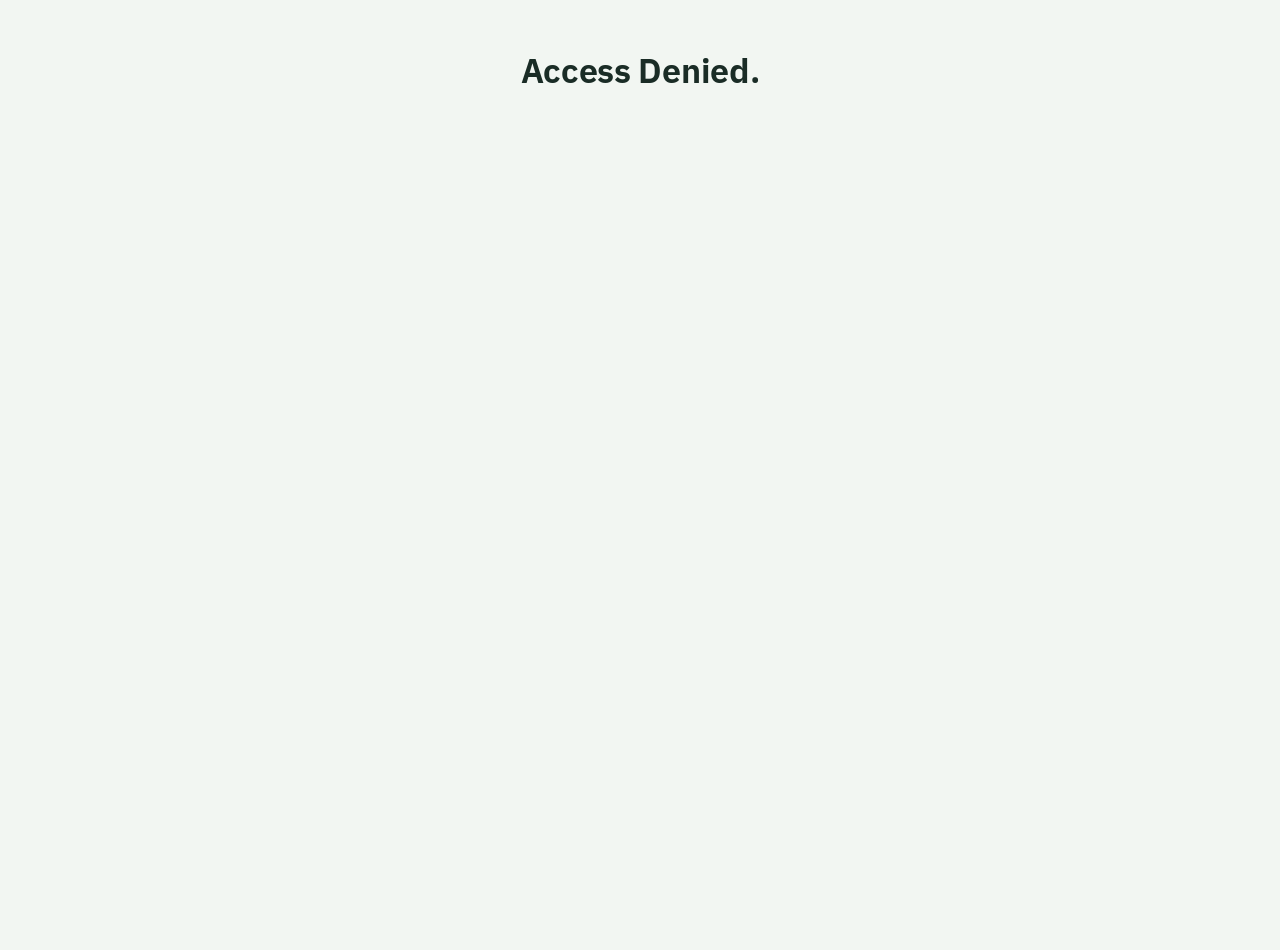
==== commit 1aff3872: "frontend update" ====
--- a/admin.html
+++ b/admin.html
@@ -27,12 +27,20 @@
         </div>
     </header>
 
-    <main class="dash-container">
+        <main class="dash-container">
 
         <!-- ── Visits ────────────────────────────────── -->
         <section class="dash-section">
-            <div class="dash-section-head">
-                <h2>Visits <span class="dash-count" id="visits-count">—</span></h2>
+            <!-- Fixed the missing '<' and removed the extra </div> -->
+            <div class="dash-section-head" style="display: flex; justify-content: space-between; align-items: center; flex-wrap: wrap; gap: 1rem;">
+                <h2 style="margin: 0;">Visits <span class="dash-count" id="visits-count">—</span></h2>
+                
+                <div class="dash-filter">
+                    <label for="country-filter" class="sr-only">Filter by Country</label>
+                    <select id="country-filter" class="form-control" style="padding: 0.5rem 1rem; border: 1.5px solid var(--line, #ccc); border-radius: 6px; font-family: inherit; background: #fff; color: var(--ink, #333); cursor: pointer;">
+                        <option value="all">All Countries</option>
+                    </select>
+                </div>
             </div>
 
             <div id="visits-status" class="dash-status" hidden></div>
